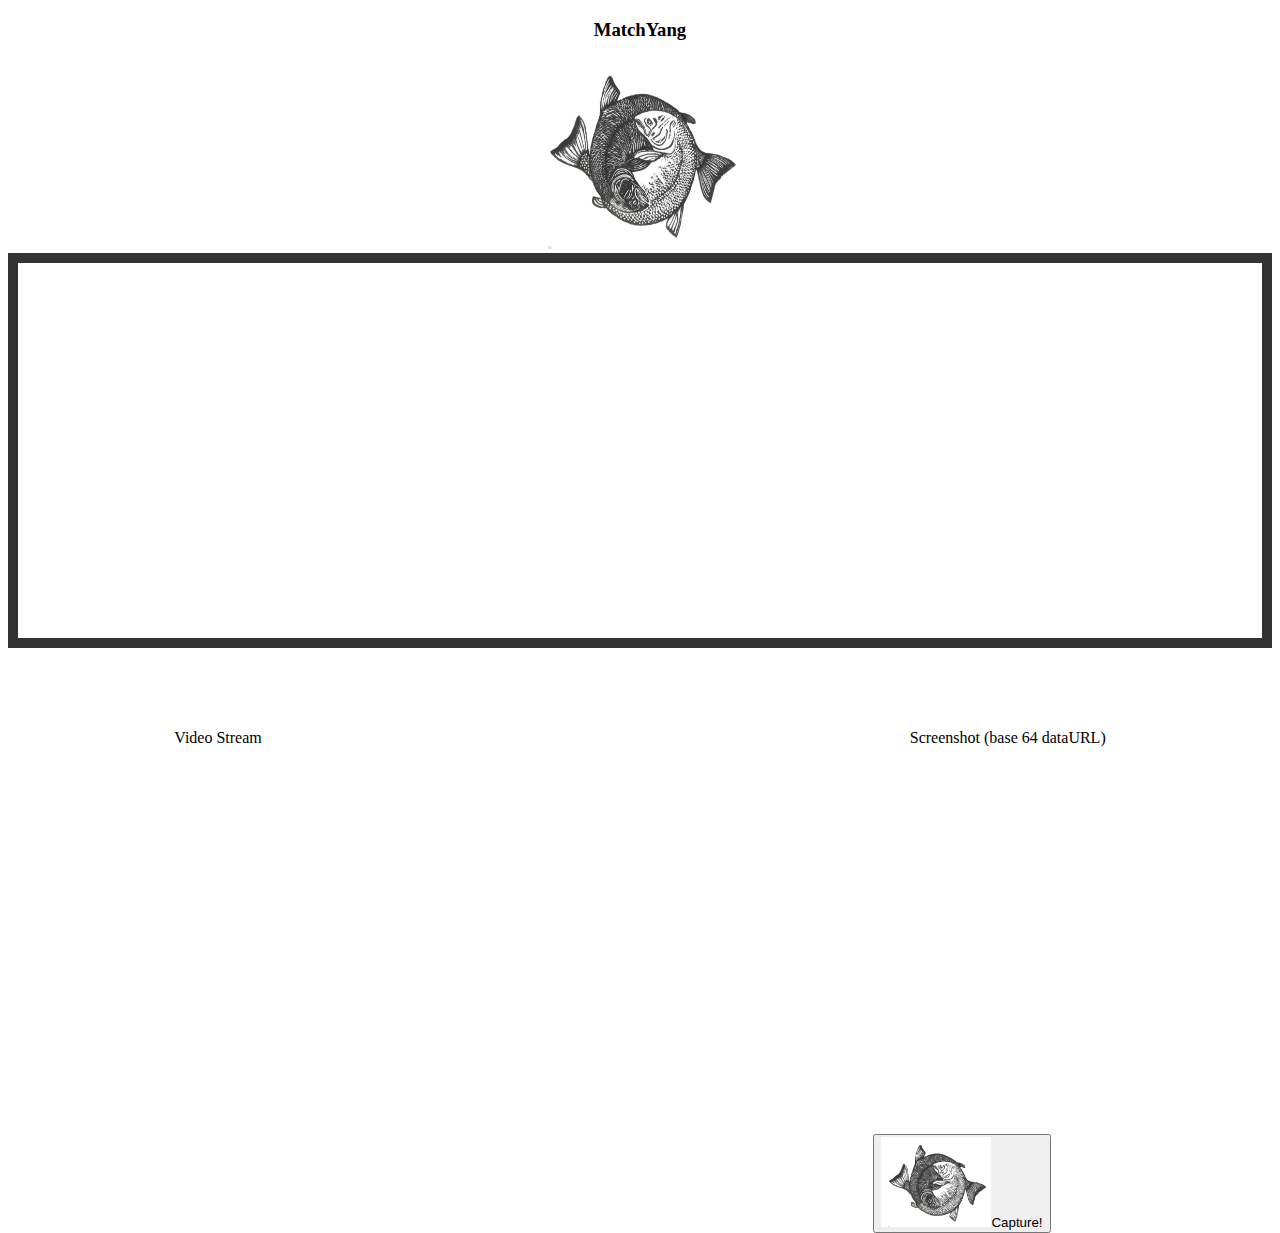
==== web/index.html @ 402a0d4f "Added web folder - phase 1 - getting Input streams" ====
<!DOCTYPE html>
<html>
<head>
	<meta charset="utf-8">
	<meta content="stuff, to, help, search, engines, not" name="keywords">
	<meta content="What this page is about." name="description">
	<meta content="Display Webcam Stream" name="title">
	<meta name="mobile-web-app-capable" content="yes">
	<title>MatchYang</title>
	
	<style>
		#container {
			margin: 0px auto;
			width: auto;
			height: 375px;
			border: 10px #333 solid;
		}
		#videoElement {
			width: auto;
			height: 375px;
			background-color: #666;
		}
	</style>
</head>

<body>
	<div>
		<div id="header" style="text-align: center;">
			<h3>MatchYang</h3>
			<img src="img/yin-yang-pisces-fish.png" style="width:210px; height:190px;">
		</header>
		<div id="container">
			<!-- Video element (live stream) -->
			<label>Video Stream</label>
			<video autoplay id="video" width="640" height="480"></video>

			<!-- Canvas element (screenshot) -->
			<label>Screenshot (base 64 dataURL)</label>
			<canvas id="canvas" width="640" height="480"></canvas>

			<!-- Capture button -->
			<button id="capture-btn"><img src="img/yin-yang-pisces-fish.png" style="width:110px; height:90px;">Capture!</button>

		</div>

		<script>
			(function() {

	// Our element ids.
	var options = {
		video: '#video',
		canvas: '#canvas',
		captureBtn: '#capture-btn',
		imageURLInput: '#image-url-input'
	};

	// Our object that will hold all of the functions.
	var App = {
		// Get the video element.
		video: document.querySelector(options.video),
		// Get the canvas element.
		canvas: document.querySelector(options.canvas),
		// Get the canvas context.
		ctx: canvas.getContext('2d'),
		// Get the capture button.
		captureBtn: document.querySelector(options.captureBtn),
		// This will hold the video stream.
		localMediaStream: null,
		// This will hold the screenshot base 64 data url.
		dataURL: null,
		// This will hold the converted PNG url.
		imageURL: null,
		// Get the input field to paste in the imageURL.
		imageURLInput: document.querySelector(options.imageURLInput),

		initialize: function() {
			var that = this;
			// Check if navigator object contains getUserMedia object.
			navigator.getUserMedia = navigator.getUserMedia || navigator.webkitGetUserMedia || navigator.mozGetUserMedia || navigator.msGetUserMedia;
			// Check if window contains URL object.
			window.URL = window.URL || window.webkitURL;
			
			// Check for getUserMedia support.
			if (navigator.getUserMedia) {
				// Get video stream.
				navigator.getUserMedia({video: true}, this.gotStream, this.noStream);
				
				// Bind capture button to capture method.
				this.captureBtn.onclick = function () {
					that.capture();
				};
			} else {
				// No getUserMedia support.
				alert('Your browser does not support getUserMedia API.');
			}
		},

		// Stream error.
		noStream: function (err) {
			alert('Could not get camera stream.');
			console.log('Error: ', err);
		},

		// Stream success.
		gotStream: function (stream) {
			// Feed webcam stream to video element.
			// IMPORTANT: video element needs autoplay attribute or it will be frozen at first frame.
			if (window.URL) {
				video.src = window.URL.createObjectURL(stream);
			} else {
				video.src = stream; // Opera support.
			}
			
			// Store the stream. 
			localMediaStream = stream;
		},
		
		// Capture frame from live video stream.
		capture: function () {
			var that = this;
			// Check if has stream.
			if (localMediaStream) {
				// Draw whatever is in the video element on to the canvas.
				that.ctx.drawImage(video, 0, 0);
				// Create a data url from the canvas image.
				dataURL = canvas.toDataURL('image/png');
				// Call our method to save the data url to an image.
				that.saveDataUrlToImage();
			}
		},
		
		saveDataUrlToImage: function () {
			var that = this;
			var options = {
				// Change this to your own url.
				url: 'http://guillesierra.com/dataurltoimage'
			};
			
			// Only place where we need jQuery to make an ajax request
			// to our server to convert the dataURL to a PNG image,
			// and return the url of the converted image.
			that.imageURLInput.value = 'Fetching url ...';
			$.ajax({
				url: options.url,
				type: 'POST',
				dataType: 'json',
				data: { 'data_url': dataURL },
				complete: function(xhr, textStatus) {
				// Request complete.
			},
				// Request was successful.
				success: function(response, textStatus, xhr) {
					console.log('Response: ', response);
					// Conversion successful.
					if (response.status_code === 200) {
						imageURL = response.data.image_url;
						// Paste the PNG image url into the input field.
						that.imageURLInput.value = imageURL;
						that.imageURLInput.removeAttribute('disabled');
					}
				},
				error: function(xhr, textStatus, errorThrown) {
					// Some error occured.
					console.log('Error: ', errorThrown);
					imageURLInput.value = 'An error occured.';
				}
			});
		}

	};

	// Initialize our application.
	App.initialize();
	
	// Expose to window object for testing purposes.
	window.App = App;

})();

</script>



</body>
</html>
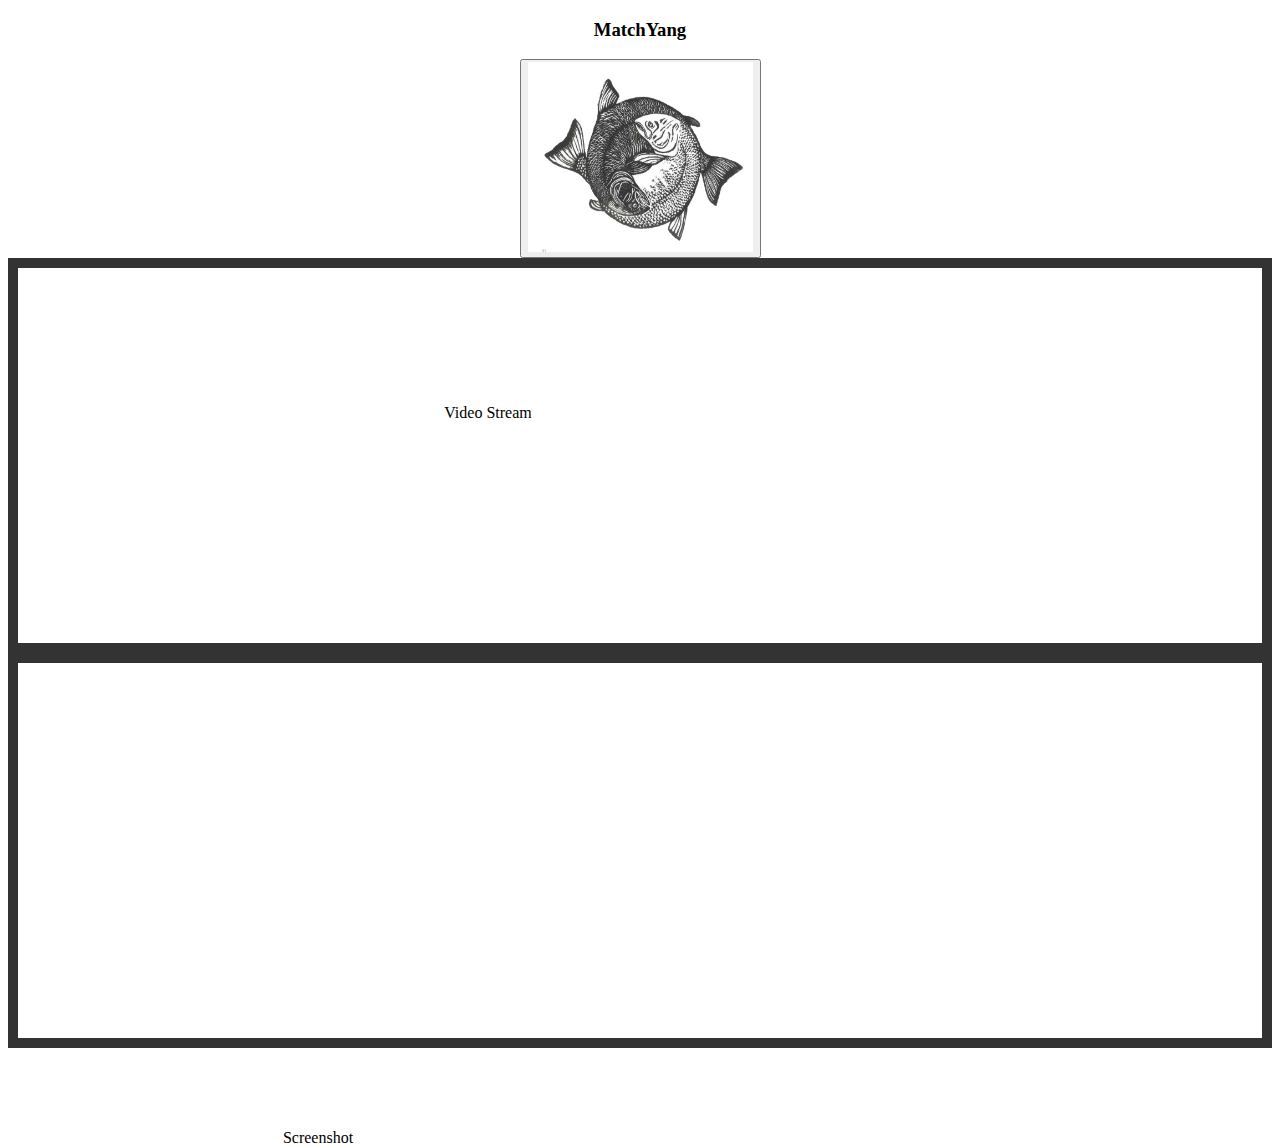
==== commit 54f29419: "Added css stle and cleaner code" ====
--- a/web/index.html
+++ b/web/index.html
@@ -6,6 +6,7 @@
 	<meta content="What this page is about." name="description">
 	<meta content="Display Webcam Stream" name="title">
 	<meta name="mobile-web-app-capable" content="yes">
+	<link id="stylesheet" rel="stylesheet" href="../css/main.css">
 	<title>MatchYang</title>
 	
 	<style>
@@ -27,19 +28,20 @@
 	<div>
 		<div id="header" style="text-align: center;">
 			<h3>MatchYang</h3>
-			<img src="img/yin-yang-pisces-fish.png" style="width:210px; height:190px;">
+			<!-- Capture button -->
+			<button id="capture-btn"><img src="img/yin-yang-pisces-fish.png" style="width:225px; height:190px;"></button>
 		</header>
 		<div id="container">
 			<!-- Video element (live stream) -->
 			<label>Video Stream</label>
-			<video autoplay id="video" width="640" height="480"></video>
+			<video autoplay id="video" width="auto" height="auto"></video>
+	</div>
+
+			<div id="container">
 
 			<!-- Canvas element (screenshot) -->
-			<label>Screenshot (base 64 dataURL)</label>
+			<label>Screenshot </label>
 			<canvas id="canvas" width="640" height="480"></canvas>
-
-			<!-- Capture button -->
-			<button id="capture-btn"><img src="img/yin-yang-pisces-fish.png" style="width:110px; height:90px;">Capture!</button>
 
 		</div>
 
@@ -66,12 +68,6 @@
 		captureBtn: document.querySelector(options.captureBtn),
 		// This will hold the video stream.
 		localMediaStream: null,
-		// This will hold the screenshot base 64 data url.
-		dataURL: null,
-		// This will hold the converted PNG url.
-		imageURL: null,
-		// Get the input field to paste in the imageURL.
-		imageURLInput: document.querySelector(options.imageURLInput),
 
 		initialize: function() {
 			var that = this;
@@ -127,46 +123,7 @@
 				// Call our method to save the data url to an image.
 				that.saveDataUrlToImage();
 			}
-		},
-		
-		saveDataUrlToImage: function () {
-			var that = this;
-			var options = {
-				// Change this to your own url.
-				url: 'http://guillesierra.com/dataurltoimage'
-			};
-			
-			// Only place where we need jQuery to make an ajax request
-			// to our server to convert the dataURL to a PNG image,
-			// and return the url of the converted image.
-			that.imageURLInput.value = 'Fetching url ...';
-			$.ajax({
-				url: options.url,
-				type: 'POST',
-				dataType: 'json',
-				data: { 'data_url': dataURL },
-				complete: function(xhr, textStatus) {
-				// Request complete.
-			},
-				// Request was successful.
-				success: function(response, textStatus, xhr) {
-					console.log('Response: ', response);
-					// Conversion successful.
-					if (response.status_code === 200) {
-						imageURL = response.data.image_url;
-						// Paste the PNG image url into the input field.
-						that.imageURLInput.value = imageURL;
-						that.imageURLInput.removeAttribute('disabled');
-					}
-				},
-				error: function(xhr, textStatus, errorThrown) {
-					// Some error occured.
-					console.log('Error: ', errorThrown);
-					imageURLInput.value = 'An error occured.';
-				}
-			});
 		}
-
 	};
 
 	// Initialize our application.
@@ -174,7 +131,6 @@
 	
 	// Expose to window object for testing purposes.
 	window.App = App;
-
 })();
 
 </script>
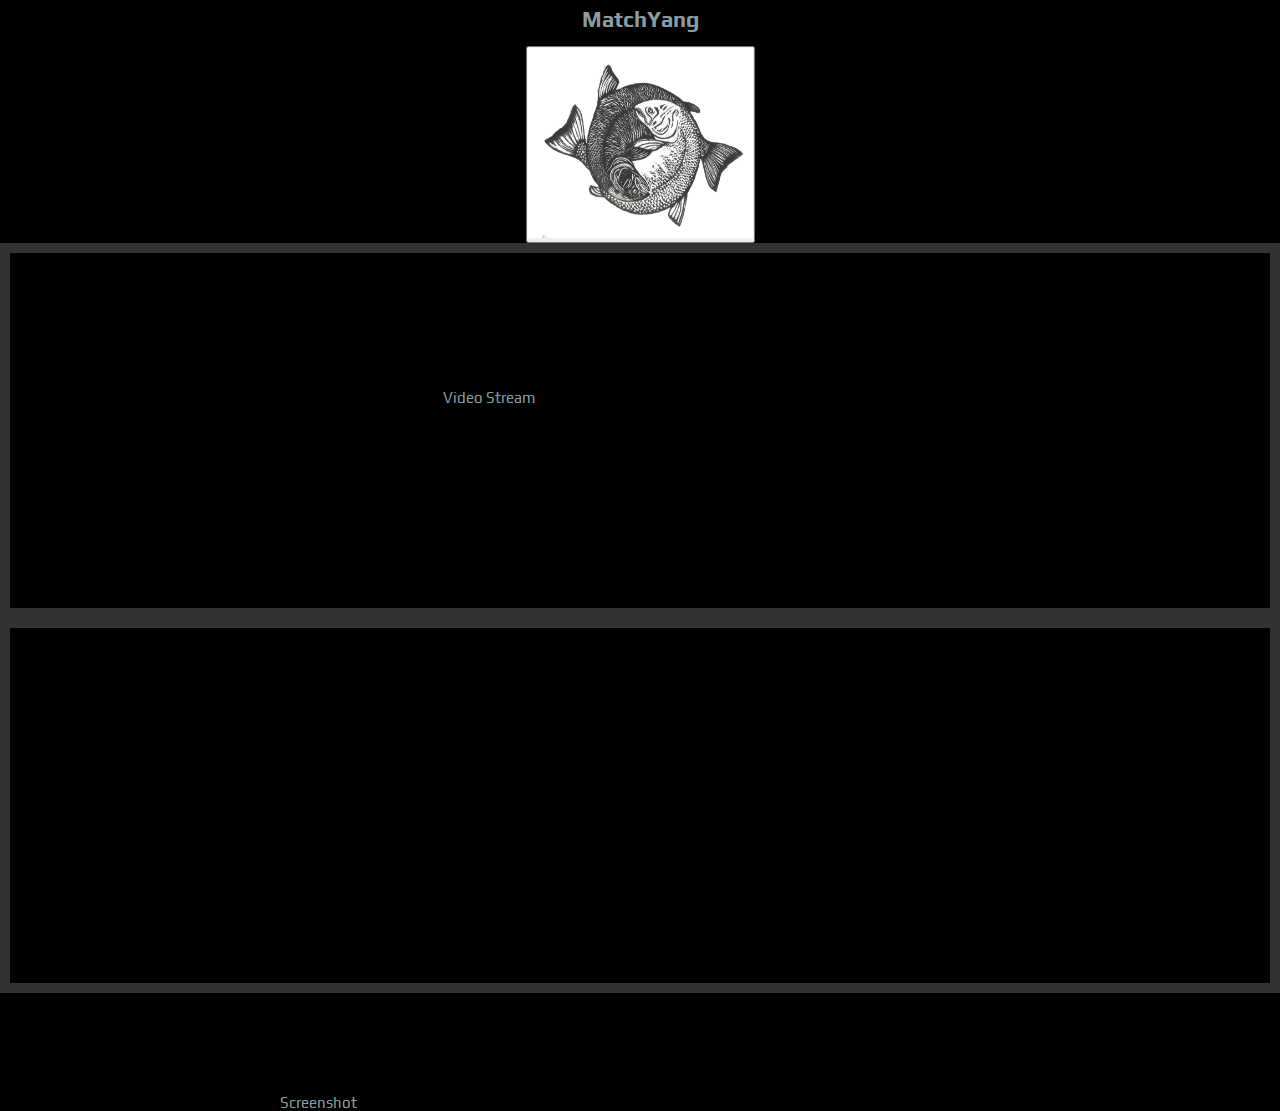
==== commit d06af70a: "Added img to css" ====
--- a/web/index.html
+++ b/web/index.html
@@ -6,7 +6,7 @@
 	<meta content="What this page is about." name="description">
 	<meta content="Display Webcam Stream" name="title">
 	<meta name="mobile-web-app-capable" content="yes">
-	<link id="stylesheet" rel="stylesheet" href="../css/main.css">
+	<link id="stylesheet" rel="stylesheet" href="css/main.css">
 	<title>MatchYang</title>
 	
 	<style>
--- a/web/css/main.css
+++ b/web/css/main.css
@@ -0,0 +1,4680 @@
+@import url(https://fonts.googleapis.com/css?family=Play);
+@font-face {
+    font-family: 'Icaras-Regular';
+    src: url("../fonts/icaras/icaras-webfont.eot");
+    src: url("../fonts/icaras/icaras-webfont.eot?#iefix") format("embedded-opentype"), url("../fonts/icaras/icaras-webfont.woff") format("woff"), url("../fonts/icaras/icaras-webfont.ttf") format("truetype"), url("../fonts/icaras/icaras-webfont.svg#icarasregular") format("svg");
+    font-weight: normal;
+    font-style: normal
+}
+
+* {
+    -moz-box-sizing: border-box;
+    -webkit-box-sizing: border-box;
+    box-sizing: border-box;
+    -webkit-font-smoothing: antialiased;
+    margin: 0;
+    padding: 0
+}
+
+.cf {
+    display: block !important;
+    width: 100% !important;
+    clear: both !important
+}
+
+@-webkit-keyframes bubbling {
+    0% {
+        width: 25px;
+        height: 25px;
+        background-color: #0077aa;
+        -moz-transform: translateY(0);
+        -ms-transform: translateY(0);
+        -webkit-transform: translateY(0);
+        transform: translateY(0)
+    }
+    100% {
+        width: 60px;
+        height: 60px;
+        background-color: #FFFFFF;
+        -moz-transform: translateY(-53px);
+        -ms-transform: translateY(-53px);
+        -webkit-transform: translateY(-53px);
+        transform: translateY(-53px)
+    }
+}
+
+@-moz-keyframes bubbling {
+    0% {
+        width: 25px;
+        height: 25px;
+        background-color: #0077aa;
+        -moz-transform: translateY(0);
+        -ms-transform: translateY(0);
+        -webkit-transform: translateY(0);
+        transform: translateY(0)
+    }
+    100% {
+        width: 60px;
+        height: 60px;
+        background-color: #FFFFFF;
+        -moz-transform: translateY(-53px);
+        -ms-transform: translateY(-53px);
+        -webkit-transform: translateY(-53px);
+        transform: translateY(-53px)
+    }
+}
+
+@-ms-keyframes bubbling {
+    0% {
+        width: 25px;
+        height: 25px;
+        background-color: #0077aa;
+        -moz-transform: translateY(0);
+        -ms-transform: translateY(0);
+        -webkit-transform: translateY(0);
+        transform: translateY(0)
+    }
+    100% {
+        width: 60px;
+        height: 60px;
+        background-color: #FFFFFF;
+        -moz-transform: translateY(-53px);
+        -ms-transform: translateY(-53px);
+        -webkit-transform: translateY(-53px);
+        transform: translateY(-53px)
+    }
+}
+
+@keyframes bubbling {
+    0% {
+        width: 25px;
+        height: 25px;
+        background-color: #0077aa;
+        -moz-transform: translateY(0);
+        -ms-transform: translateY(0);
+        -webkit-transform: translateY(0);
+        transform: translateY(0)
+    }
+    100% {
+        width: 60px;
+        height: 60px;
+        background-color: #FFFFFF;
+        -moz-transform: translateY(-53px);
+        -ms-transform: translateY(-53px);
+        -webkit-transform: translateY(-53px);
+        transform: translateY(-53px)
+    }
+}
+
+@-webkit-keyframes translateUpperBG {
+    0% {
+        -moz-transform: translate(0);
+        -ms-transform: translate(0);
+        -webkit-transform: translate(0);
+        transform: translate(0)
+    }
+    100% {
+        -moz-transform: translate(700px, 0);
+        -ms-transform: translate(700px, 0);
+        -webkit-transform: translate(700px, 0);
+        transform: translate(700px, 0)
+    }
+}
+
+@-moz-keyframes translateUpperBG {
+    0% {
+        -moz-transform: translate(0);
+        -ms-transform: translate(0);
+        -webkit-transform: translate(0);
+        transform: translate(0)
+    }
+    100% {
+        -moz-transform: translate(700px, 0);
+        -ms-transform: translate(700px, 0);
+        -webkit-transform: translate(700px, 0);
+        transform: translate(700px, 0)
+    }
+}
+
+@-ms-keyframes translateUpperBG {
+    0% {
+        -moz-transform: translate(0);
+        -ms-transform: translate(0);
+        -webkit-transform: translate(0);
+        transform: translate(0)
+    }
+    100% {
+        -moz-transform: translate(700px, 0);
+        -ms-transform: translate(700px, 0);
+        -webkit-transform: translate(700px, 0);
+        transform: translate(700px, 0)
+    }
+}
+
+@keyframes translateUpperBG {
+    0% {
+        -moz-transform: translate(0);
+        -ms-transform: translate(0);
+        -webkit-transform: translate(0);
+        transform: translate(0)
+    }
+    100% {
+        -moz-transform: translate(700px, 0);
+        -ms-transform: translate(700px, 0);
+        -webkit-transform: translate(700px, 0);
+        transform: translate(700px, 0)
+    }
+}
+
+@-webkit-keyframes translateLowerBG {
+    0% {
+        -moz-transform: translate(0);
+        -ms-transform: translate(0);
+        -webkit-transform: translate(0);
+        transform: translate(0)
+    }
+    100% {
+        -moz-transform: translate(-400px, 0);
+        -ms-transform: translate(-400px, 0);
+        -webkit-transform: translate(-400px, 0);
+        transform: translate(-400px, 0)
+    }
+}
+
+@-moz-keyframes translateLowerBG {
+    0% {
+        -moz-transform: translate(0);
+        -ms-transform: translate(0);
+        -webkit-transform: translate(0);
+        transform: translate(0)
+    }
+    100% {
+        -moz-transform: translate(-400px, 0);
+        -ms-transform: translate(-400px, 0);
+        -webkit-transform: translate(-400px, 0);
+        transform: translate(-400px, 0)
+    }
+}
+
+@-ms-keyframes translateLowerBG {
+    0% {
+        -moz-transform: translate(0);
+        -ms-transform: translate(0);
+        -webkit-transform: translate(0);
+        transform: translate(0)
+    }
+    100% {
+        -moz-transform: translate(-400px, 0);
+        -ms-transform: translate(-400px, 0);
+        -webkit-transform: translate(-400px, 0);
+        transform: translate(-400px, 0)
+    }
+}
+
+@keyframes translateLowerBG {
+    0% {
+        -moz-transform: translate(0);
+        -ms-transform: translate(0);
+        -webkit-transform: translate(0);
+        transform: translate(0)
+    }
+    100% {
+        -moz-transform: translate(-400px, 0);
+        -ms-transform: translate(-400px, 0);
+        -webkit-transform: translate(-400px, 0);
+        transform: translate(-400px, 0)
+    }
+}
+
+
+/*!
+*  Font Awesome 4.0.3 by @davegandy - http://fontawesome.io - @fontawesome
+*  License - http://fontawesome.io/license (Font: SIL OFL 1.1, CSS: MIT License)
+*/
+
+@font-face {
+    font-family: 'FontAwesome';
+    src: url("../fonts/fontawesome/fontawesome-webfont.eot?v=4.0.3");
+    src: url("../fonts/fontawesome/fontawesome-webfont.eot?#iefix&v=4.0.3") format("embedded-opentype"), url("../fonts/fontawesome/fontawesome-webfont.woff?v=4.0.3") format("woff"), url("../fonts/fontawesome/fontawesome-webfont.ttf?v=4.0.3") format("truetype"), url("../fonts/fontawesome/fontawesome-webfont.svg?v=4.0.3#fontawesomeregular") format("svg");
+    font-weight: normal;
+    font-style: normal
+}
+
+.fa {
+    display: inline-block;
+    font-family: FontAwesome;
+    font-style: normal;
+    font-weight: normal;
+    line-height: 1;
+    -webkit-font-smoothing: antialiased;
+    -moz-osx-font-smoothing: grayscale
+}
+
+.fa-lg {
+    font-size: 1.33333em;
+    line-height: 0.75em;
+    vertical-align: -15%
+}
+
+.fa-2x {
+    font-size: 2em
+}
+
+.fa-3x {
+    font-size: 3em
+}
+
+.fa-4x {
+    font-size: 4em
+}
+
+.fa-5x {
+    font-size: 5em
+}
+
+.fa-fw {
+    width: 1.28571em;
+    text-align: center
+}
+
+.fa-ul {
+    padding-left: 0;
+    margin-left: 2.14286em;
+    list-style-type: none
+}
+
+.fa-ul>li {
+    position: relative
+}
+
+.fa-li {
+    position: absolute;
+    left: -2.14286em;
+    width: 2.14286em;
+    top: 0.14286em;
+    text-align: center
+}
+
+.fa-li.fa-lg {
+    left: -1.85714em
+}
+
+.fa-border {
+    padding: .2em .25em .15em;
+    border: solid 0.08em #eee;
+    border-radius: .1em
+}
+
+.pull-right {
+    float: right
+}
+
+.pull-left {
+    float: left
+}
+
+.fa.pull-left {
+    margin-right: .3em
+}
+
+.fa.pull-right {
+    margin-left: .3em
+}
+
+.fa-spin {
+    -webkit-animation: spin 2s infinite linear;
+    -moz-animation: spin 2s infinite linear;
+    -o-animation: spin 2s infinite linear;
+    animation: spin 2s infinite linear
+}
+
+@-moz-keyframes spin {
+    0% {
+        -moz-transform: rotate(0deg)
+    }
+    100% {
+        -moz-transform: rotate(359deg)
+    }
+}
+
+@-webkit-keyframes spin {
+    0% {
+        -webkit-transform: rotate(0deg)
+    }
+    100% {
+        -webkit-transform: rotate(359deg)
+    }
+}
+
+@-o-keyframes spin {
+    0% {
+        -o-transform: rotate(0deg)
+    }
+    100% {
+        -o-transform: rotate(359deg)
+    }
+}
+
+@-ms-keyframes spin {
+    0% {
+        -ms-transform: rotate(0deg)
+    }
+    100% {
+        -ms-transform: rotate(359deg)
+    }
+}
+
+@keyframes spin {
+    0% {
+        transform: rotate(0deg)
+    }
+    100% {
+        transform: rotate(359deg)
+    }
+}
+
+.fa-rotate-90 {
+    filter: progid: DXImageTransform.Microsoft.BasicImage(rotation=$rotation);
+    -webkit-transform: rotate(90deg);
+    -moz-transform: rotate(90deg);
+    -ms-transform: rotate(90deg);
+    -o-transform: rotate(90deg);
+    transform: rotate(90deg)
+}
+
+.fa-rotate-180 {
+    filter: progid: DXImageTransform.Microsoft.BasicImage(rotation=$rotation);
+    -webkit-transform: rotate(180deg);
+    -moz-transform: rotate(180deg);
+    -ms-transform: rotate(180deg);
+    -o-transform: rotate(180deg);
+    transform: rotate(180deg)
+}
+
+.fa-rotate-270 {
+    filter: progid: DXImageTransform.Microsoft.BasicImage(rotation=$rotation);
+    -webkit-transform: rotate(270deg);
+    -moz-transform: rotate(270deg);
+    -ms-transform: rotate(270deg);
+    -o-transform: rotate(270deg);
+    transform: rotate(270deg)
+}
+
+.fa-flip-horizontal {
+    filter: progid: DXImageTransform.Microsoft.BasicImage(rotation=$rotation);
+    -webkit-transform: scale(-1, 1);
+    -moz-transform: scale(-1, 1);
+    -ms-transform: scale(-1, 1);
+    -o-transform: scale(-1, 1);
+    transform: scale(-1, 1)
+}
+
+.fa-flip-vertical {
+    filter: progid: DXImageTransform.Microsoft.BasicImage(rotation=$rotation);
+    -webkit-transform: scale(1, -1);
+    -moz-transform: scale(1, -1);
+    -ms-transform: scale(1, -1);
+    -o-transform: scale(1, -1);
+    transform: scale(1, -1)
+}
+
+.fa-stack {
+    position: relative;
+    display: inline-block;
+    width: 2em;
+    height: 2em;
+    line-height: 2em;
+    vertical-align: middle
+}
+
+.fa-stack-1x,
+.fa-stack-2x {
+    position: absolute;
+    left: 0;
+    width: 100%;
+    text-align: center
+}
+
+.fa-stack-1x {
+    line-height: inherit
+}
+
+.fa-stack-2x {
+    font-size: 2em
+}
+
+.fa-inverse {
+    color: #fff
+}
+
+.fa-glass:before {
+    content: ""
+}
+
+.fa-music:before {
+    content: ""
+}
+
+.fa-search:before {
+    content: ""
+}
+
+.fa-envelope-o:before {
+    content: ""
+}
+
+.fa-heart:before {
+    content: ""
+}
+
+.fa-star:before {
+    content: ""
+}
+
+.fa-star-o:before {
+    content: ""
+}
+
+.fa-user:before {
+    content: ""
+}
+
+.fa-film:before {
+    content: ""
+}
+
+.fa-th-large:before {
+    content: ""
+}
+
+.fa-th:before {
+    content: ""
+}
+
+.fa-th-list:before {
+    content: ""
+}
+
+.fa-check:before {
+    content: ""
+}
+
+.fa-times:before {
+    content: ""
+}
+
+.fa-search-plus:before {
+    content: ""
+}
+
+.fa-search-minus:before {
+    content: ""
+}
+
+.fa-power-off:before {
+    content: ""
+}
+
+.fa-signal:before {
+    content: ""
+}
+
+.fa-gear:before,
+.fa-cog:before {
+    content: ""
+}
+
+.fa-trash-o:before {
+    content: ""
+}
+
+.fa-home:before {
+    content: ""
+}
+
+.fa-file-o:before {
+    content: ""
+}
+
+.fa-clock-o:before {
+    content: ""
+}
+
+.fa-road:before {
+    content: ""
+}
+
+.fa-download:before {
+    content: ""
+}
+
+.fa-arrow-circle-o-down:before {
+    content: ""
+}
+
+.fa-arrow-circle-o-up:before {
+    content: ""
+}
+
+.fa-inbox:before {
+    content: ""
+}
+
+.fa-play-circle-o:before {
+    content: ""
+}
+
+.fa-rotate-right:before,
+.fa-repeat:before {
+    content: ""
+}
+
+.fa-refresh:before {
+    content: ""
+}
+
+.fa-list-alt:before {
+    content: ""
+}
+
+.fa-lock:before {
+    content: ""
+}
+
+.fa-flag:before {
+    content: ""
+}
+
+.fa-headphones:before {
+    content: ""
+}
+
+.fa-volume-off:before {
+    content: ""
+}
+
+.fa-volume-down:before {
+    content: ""
+}
+
+.fa-volume-up:before {
+    content: ""
+}
+
+.fa-qrcode:before {
+    content: ""
+}
+
+.fa-barcode:before {
+    content: ""
+}
+
+.fa-tag:before {
+    content: ""
+}
+
+.fa-tags:before {
+    content: ""
+}
+
+.fa-book:before {
+    content: ""
+}
+
+.fa-bookmark:before {
+    content: ""
+}
+
+.fa-print:before {
+    content: ""
+}
+
+.fa-camera:before {
+    content: ""
+}
+
+.fa-font:before {
+    content: ""
+}
+
+.fa-bold:before {
+    content: ""
+}
+
+.fa-italic:before {
+    content: ""
+}
+
+.fa-text-height:before {
+    content: ""
+}
+
+.fa-text-width:before {
+    content: ""
+}
+
+.fa-align-left:before {
+    content: ""
+}
+
+.fa-align-center:before {
+    content: ""
+}
+
+.fa-align-right:before {
+    content: ""
+}
+
+.fa-align-justify:before {
+    content: ""
+}
+
+.fa-list:before {
+    content: ""
+}
+
+.fa-dedent:before,
+.fa-outdent:before {
+    content: ""
+}
+
+.fa-indent:before {
+    content: ""
+}
+
+.fa-video-camera:before {
+    content: ""
+}
+
+.fa-picture-o:before {
+    content: ""
+}
+
+.fa-pencil:before {
+    content: ""
+}
+
+.fa-map-marker:before {
+    content: ""
+}
+
+.fa-adjust:before {
+    content: ""
+}
+
+.fa-tint:before {
+    content: ""
+}
+
+.fa-edit:before,
+.fa-pencil-square-o:before {
+    content: ""
+}
+
+.fa-share-square-o:before {
+    content: ""
+}
+
+.fa-check-square-o:before {
+    content: ""
+}
+
+.fa-arrows:before {
+    content: ""
+}
+
+.fa-step-backward:before {
+    content: ""
+}
+
+.fa-fast-backward:before {
+    content: ""
+}
+
+.fa-backward:before {
+    content: ""
+}
+
+.fa-play:before {
+    content: ""
+}
+
+.fa-pause:before {
+    content: ""
+}
+
+.fa-stop:before {
+    content: ""
+}
+
+.fa-forward:before {
+    content: ""
+}
+
+.fa-fast-forward:before {
+    content: ""
+}
+
+.fa-step-forward:before {
+    content: ""
+}
+
+.fa-eject:before {
+    content: ""
+}
+
+.fa-chevron-left:before {
+    content: ""
+}
+
+.fa-chevron-right:before {
+    content: ""
+}
+
+.fa-plus-circle:before {
+    content: ""
+}
+
+.fa-minus-circle:before {
+    content: ""
+}
+
+.fa-times-circle:before {
+    content: ""
+}
+
+.fa-check-circle:before {
+    content: ""
+}
+
+.fa-question-circle:before {
+    content: ""
+}
+
+.fa-info-circle:before {
+    content: ""
+}
+
+.fa-crosshairs:before {
+    content: ""
+}
+
+.fa-times-circle-o:before {
+    content: ""
+}
+
+.fa-check-circle-o:before {
+    content: ""
+}
+
+.fa-ban:before {
+    content: ""
+}
+
+.fa-arrow-left:before {
+    content: ""
+}
+
+.fa-arrow-right:before {
+    content: ""
+}
+
+.fa-arrow-up:before {
+    content: ""
+}
+
+.fa-arrow-down:before {
+    content: ""
+}
+
+.fa-mail-forward:before,
+.fa-share:before {
+    content: ""
+}
+
+.fa-expand:before {
+    content: ""
+}
+
+.fa-compress:before {
+    content: ""
+}
+
+.fa-plus:before {
+    content: ""
+}
+
+.fa-minus:before {
+    content: ""
+}
+
+.fa-asterisk:before {
+    content: ""
+}
+
+.fa-exclamation-circle:before {
+    content: ""
+}
+
+.fa-gift:before {
+    content: ""
+}
+
+.fa-leaf:before {
+    content: ""
+}
+
+.fa-fire:before {
+    content: ""
+}
+
+.fa-eye:before {
+    content: ""
+}
+
+.fa-eye-slash:before {
+    content: ""
+}
+
+.fa-warning:before,
+.fa-exclamation-triangle:before {
+    content: ""
+}
+
+.fa-plane:before {
+    content: ""
+}
+
+.fa-calendar:before {
+    content: ""
+}
+
+.fa-random:before {
+    content: ""
+}
+
+.fa-comment:before {
+    content: ""
+}
+
+.fa-magnet:before {
+    content: ""
+}
+
+.fa-chevron-up:before {
+    content: ""
+}
+
+.fa-chevron-down:before {
+    content: ""
+}
+
+.fa-retweet:before {
+    content: ""
+}
+
+.fa-shopping-cart:before {
+    content: ""
+}
+
+.fa-folder:before {
+    content: ""
+}
+
+.fa-folder-open:before {
+    content: ""
+}
+
+.fa-arrows-v:before {
+    content: ""
+}
+
+.fa-arrows-h:before {
+    content: ""
+}
+
+.fa-bar-chart-o:before {
+    content: ""
+}
+
+.fa-twitter-square:before {
+    content: ""
+}
+
+.fa-facebook-square:before {
+    content: ""
+}
+
+.fa-camera-retro:before {
+    content: ""
+}
+
+.fa-key:before {
+    content: ""
+}
+
+.fa-gears:before,
+.fa-cogs:before {
+    content: ""
+}
+
+.fa-comments:before {
+    content: ""
+}
+
+.fa-thumbs-o-up:before {
+    content: ""
+}
+
+.fa-thumbs-o-down:before {
+    content: ""
+}
+
+.fa-star-half:before {
+    content: ""
+}
+
+.fa-heart-o:before {
+    content: ""
+}
+
+.fa-sign-out:before {
+    content: ""
+}
+
+.fa-linkedin-square:before {
+    content: ""
+}
+
+.fa-thumb-tack:before {
+    content: ""
+}
+
+.fa-external-link:before {
+    content: ""
+}
+
+.fa-sign-in:before {
+    content: ""
+}
+
+.fa-trophy:before {
+    content: ""
+}
+
+.fa-github-square:before {
+    content: ""
+}
+
+.fa-upload:before {
+    content: ""
+}
+
+.fa-lemon-o:before {
+    content: ""
+}
+
+.fa-phone:before {
+    content: ""
+}
+
+.fa-square-o:before {
+    content: ""
+}
+
+.fa-bookmark-o:before {
+    content: ""
+}
+
+.fa-phone-square:before {
+    content: ""
+}
+
+.fa-twitter:before {
+    content: ""
+}
+
+.fa-facebook:before {
+    content: ""
+}
+
+.fa-github:before {
+    content: ""
+}
+
+.fa-unlock:before {
+    content: ""
+}
+
+.fa-credit-card:before {
+    content: ""
+}
+
+.fa-rss:before {
+    content: ""
+}
+
+.fa-hdd-o:before {
+    content: ""
+}
+
+.fa-bullhorn:before {
+    content: ""
+}
+
+.fa-bell:before {
+    content: ""
+}
+
+.fa-certificate:before {
+    content: ""
+}
+
+.fa-hand-o-right:before {
+    content: ""
+}
+
+.fa-hand-o-left:before {
+    content: ""
+}
+
+.fa-hand-o-up:before {
+    content: ""
+}
+
+.fa-hand-o-down:before {
+    content: ""
+}
+
+.fa-arrow-circle-left:before {
+    content: ""
+}
+
+.fa-arrow-circle-right:before {
+    content: ""
+}
+
+.fa-arrow-circle-up:before {
+    content: ""
+}
+
+.fa-arrow-circle-down:before {
+    content: ""
+}
+
+.fa-globe:before {
+    content: ""
+}
+
+.fa-wrench:before {
+    content: ""
+}
+
+.fa-tasks:before {
+    content: ""
+}
+
+.fa-filter:before {
+    content: ""
+}
+
+.fa-briefcase:before {
+    content: ""
+}
+
+.fa-arrows-alt:before {
+    content: ""
+}
+
+.fa-group:before,
+.fa-users:before {
+    content: ""
+}
+
+.fa-chain:before,
+.fa-link:before {
+    content: ""
+}
+
+.fa-cloud:before {
+    content: ""
+}
+
+.fa-flask:before {
+    content: ""
+}
+
+.fa-cut:before,
+.fa-scissors:before {
+    content: ""
+}
+
+.fa-copy:before,
+.fa-files-o:before {
+    content: ""
+}
+
+.fa-paperclip:before {
+    content: ""
+}
+
+.fa-save:before,
+.fa-floppy-o:before {
+    content: ""
+}
+
+.fa-square:before {
+    content: ""
+}
+
+.fa-bars:before {
+    content: ""
+}
+
+.fa-list-ul:before {
+    content: ""
+}
+
+.fa-list-ol:before {
+    content: ""
+}
+
+.fa-strikethrough:before {
+    content: ""
+}
+
+.fa-underline:before {
+    content: ""
+}
+
+.fa-table:before {
+    content: ""
+}
+
+.fa-magic:before {
+    content: ""
+}
+
+.fa-truck:before {
+    content: ""
+}
+
+.fa-pinterest:before {
+    content: ""
+}
+
+.fa-pinterest-square:before {
+    content: ""
+}
+
+.fa-google-plus-square:before {
+    content: ""
+}
+
+.fa-google-plus:before {
+    content: ""
+}
+
+.fa-money:before {
+    content: ""
+}
+
+.fa-caret-down:before {
+    content: ""
+}
+
+.fa-caret-up:before {
+    content: ""
+}
+
+.fa-caret-left:before {
+    content: ""
+}
+
+.fa-caret-right:before {
+    content: ""
+}
+
+.fa-columns:before {
+    content: ""
+}
+
+.fa-unsorted:before,
+.fa-sort:before {
+    content: ""
+}
+
+.fa-sort-down:before,
+.fa-sort-asc:before {
+    content: ""
+}
+
+.fa-sort-up:before,
+.fa-sort-desc:before {
+    content: ""
+}
+
+.fa-envelope:before {
+    content: ""
+}
+
+.fa-linkedin:before {
+    content: ""
+}
+
+.fa-rotate-left:before,
+.fa-undo:before {
+    content: ""
+}
+
+.fa-legal:before,
+.fa-gavel:before {
+    content: ""
+}
+
+.fa-dashboard:before,
+.fa-tachometer:before {
+    content: ""
+}
+
+.fa-comment-o:before {
+    content: ""
+}
+
+.fa-comments-o:before {
+    content: ""
+}
+
+.fa-flash:before,
+.fa-bolt:before {
+    content: ""
+}
+
+.fa-sitemap:before {
+    content: ""
+}
+
+.fa-umbrella:before {
+    content: ""
+}
+
+.fa-paste:before,
+.fa-clipboard:before {
+    content: ""
+}
+
+.fa-lightbulb-o:before {
+    content: ""
+}
+
+.fa-exchange:before {
+    content: ""
+}
+
+.fa-cloud-download:before {
+    content: ""
+}
+
+.fa-cloud-upload:before {
+    content: ""
+}
+
+.fa-user-md:before {
+    content: ""
+}
+
+.fa-stethoscope:before {
+    content: ""
+}
+
+.fa-suitcase:before {
+    content: ""
+}
+
+.fa-bell-o:before {
+    content: ""
+}
+
+.fa-coffee:before {
+    content: ""
+}
+
+.fa-cutlery:before {
+    content: ""
+}
+
+.fa-file-text-o:before {
+    content: ""
+}
+
+.fa-building-o:before {
+    content: ""
+}
+
+.fa-hospital-o:before {
+    content: ""
+}
+
+.fa-ambulance:before {
+    content: ""
+}
+
+.fa-medkit:before {
+    content: ""
+}
+
+.fa-fighter-jet:before {
+    content: ""
+}
+
+.fa-beer:before {
+    content: ""
+}
+
+.fa-h-square:before {
+    content: ""
+}
+
+.fa-plus-square:before {
+    content: ""
+}
+
+.fa-angle-double-left:before {
+    content: ""
+}
+
+.fa-angle-double-right:before {
+    content: ""
+}
+
+.fa-angle-double-up:before {
+    content: ""
+}
+
+.fa-angle-double-down:before {
+    content: ""
+}
+
+.fa-angle-left:before {
+    content: ""
+}
+
+.fa-angle-right:before {
+    content: ""
+}
+
+.fa-angle-up:before {
+    content: ""
+}
+
+.fa-angle-down:before {
+    content: ""
+}
+
+.fa-desktop:before {
+    content: ""
+}
+
+.fa-laptop:before {
+    content: ""
+}
+
+.fa-tablet:before {
+    content: ""
+}
+
+.fa-mobile-phone:before,
+.fa-mobile:before {
+    content: ""
+}
+
+.fa-circle-o:before {
+    content: ""
+}
+
+.fa-quote-left:before {
+    content: ""
+}
+
+.fa-quote-right:before {
+    content: ""
+}
+
+.fa-spinner:before {
+    content: ""
+}
+
+.fa-circle:before {
+    content: ""
+}
+
+.fa-mail-reply:before,
+.fa-reply:before {
+    content: ""
+}
+
+.fa-github-alt:before {
+    content: ""
+}
+
+.fa-folder-o:before {
+    content: ""
+}
+
+.fa-folder-open-o:before {
+    content: ""
+}
+
+.fa-smile-o:before {
+    content: ""
+}
+
+.fa-frown-o:before {
+    content: ""
+}
+
+.fa-meh-o:before {
+    content: ""
+}
+
+.fa-gamepad:before {
+    content: ""
+}
+
+.fa-keyboard-o:before {
+    content: ""
+}
+
+.fa-flag-o:before {
+    content: ""
+}
+
+.fa-flag-checkered:before {
+    content: ""
+}
+
+.fa-terminal:before {
+    content: ""
+}
+
+.fa-code:before {
+    content: ""
+}
+
+.fa-reply-all:before {
+    content: ""
+}
+
+.fa-mail-reply-all:before {
+    content: ""
+}
+
+.fa-star-half-empty:before,
+.fa-star-half-full:before,
+.fa-star-half-o:before {
+    content: ""
+}
+
+.fa-location-arrow:before {
+    content: ""
+}
+
+.fa-crop:before {
+    content: ""
+}
+
+.fa-code-fork:before {
+    content: ""
+}
+
+.fa-unlink:before,
+.fa-chain-broken:before {
+    content: ""
+}
+
+.fa-question:before {
+    content: ""
+}
+
+.fa-info:before {
+    content: ""
+}
+
+.fa-exclamation:before {
+    content: ""
+}
+
+.fa-superscript:before {
+    content: ""
+}
+
+.fa-subscript:before {
+    content: ""
+}
+
+.fa-eraser:before {
+    content: ""
+}
+
+.fa-puzzle-piece:before {
+    content: ""
+}
+
+.fa-microphone:before {
+    content: ""
+}
+
+.fa-microphone-slash:before {
+    content: ""
+}
+
+.fa-shield:before {
+    content: ""
+}
+
+.fa-calendar-o:before {
+    content: ""
+}
+
+.fa-fire-extinguisher:before {
+    content: ""
+}
+
+.fa-rocket:before {
+    content: ""
+}
+
+.fa-maxcdn:before {
+    content: ""
+}
+
+.fa-chevron-circle-left:before {
+    content: ""
+}
+
+.fa-chevron-circle-right:before {
+    content: ""
+}
+
+.fa-chevron-circle-up:before {
+    content: ""
+}
+
+.fa-chevron-circle-down:before {
+    content: ""
+}
+
+.fa-html5:before {
+    content: ""
+}
+
+.fa-css3:before {
+    content: ""
+}
+
+.fa-anchor:before {
+    content: ""
+}
+
+.fa-unlock-alt:before {
+    content: ""
+}
+
+.fa-bullseye:before {
+    content: ""
+}
+
+.fa-ellipsis-h:before {
+    content: ""
+}
+
+.fa-ellipsis-v:before {
+    content: ""
+}
+
+.fa-rss-square:before {
+    content: ""
+}
+
+.fa-play-circle:before {
+    content: ""
+}
+
+.fa-ticket:before {
+    content: ""
+}
+
+.fa-minus-square:before {
+    content: ""
+}
+
+.fa-minus-square-o:before {
+    content: ""
+}
+
+.fa-level-up:before {
+    content: ""
+}
+
+.fa-level-down:before {
+    content: ""
+}
+
+.fa-check-square:before {
+    content: ""
+}
+
+.fa-pencil-square:before {
+    content: ""
+}
+
+.fa-external-link-square:before {
+    content: ""
+}
+
+.fa-share-square:before {
+    content: ""
+}
+
+.fa-compass:before {
+    content: ""
+}
+
+.fa-toggle-down:before,
+.fa-caret-square-o-down:before {
+    content: ""
+}
+
+.fa-toggle-up:before,
+.fa-caret-square-o-up:before {
+    content: ""
+}
+
+.fa-toggle-right:before,
+.fa-caret-square-o-right:before {
+    content: ""
+}
+
+.fa-euro:before,
+.fa-eur:before {
+    content: ""
+}
+
+.fa-gbp:before {
+    content: ""
+}
+
+.fa-dollar:before,
+.fa-usd:before {
+    content: ""
+}
+
+.fa-rupee:before,
+.fa-inr:before {
+    content: ""
+}
+
+.fa-cny:before,
+.fa-rmb:before,
+.fa-yen:before,
+.fa-jpy:before {
+    content: ""
+}
+
+.fa-ruble:before,
+.fa-rouble:before,
+.fa-rub:before {
+    content: ""
+}
+
+.fa-won:before,
+.fa-krw:before {
+    content: ""
+}
+
+.fa-bitcoin:before,
+.fa-btc:before {
+    content: ""
+}
+
+.fa-file:before {
+    content: ""
+}
+
+.fa-file-text:before {
+    content: ""
+}
+
+.fa-sort-alpha-asc:before {
+    content: ""
+}
+
+.fa-sort-alpha-desc:before {
+    content: ""
+}
+
+.fa-sort-amount-asc:before {
+    content: ""
+}
+
+.fa-sort-amount-desc:before {
+    content: ""
+}
+
+.fa-sort-numeric-asc:before {
+    content: ""
+}
+
+.fa-sort-numeric-desc:before {
+    content: ""
+}
+
+.fa-thumbs-up:before {
+    content: ""
+}
+
+.fa-thumbs-down:before {
+    content: ""
+}
+
+.fa-youtube-square:before {
+    content: ""
+}
+
+.fa-youtube:before {
+    content: ""
+}
+
+.fa-xing:before {
+    content: ""
+}
+
+.fa-xing-square:before {
+    content: ""
+}
+
+.fa-youtube-play:before {
+    content: ""
+}
+
+.fa-dropbox:before {
+    content: ""
+}
+
+.fa-stack-overflow:before {
+    content: ""
+}
+
+.fa-instagram:before {
+    content: ""
+}
+
+.fa-flickr:before {
+    content: ""
+}
+
+.fa-adn:before {
+    content: ""
+}
+
+.fa-bitbucket:before {
+    content: ""
+}
+
+.fa-bitbucket-square:before {
+    content: ""
+}
+
+.fa-tumblr:before {
+    content: ""
+}
+
+.fa-tumblr-square:before {
+    content: ""
+}
+
+.fa-long-arrow-down:before {
+    content: ""
+}
+
+.fa-long-arrow-up:before {
+    content: ""
+}
+
+.fa-long-arrow-left:before {
+    content: ""
+}
+
+.fa-long-arrow-right:before {
+    content: ""
+}
+
+.fa-apple:before {
+    content: ""
+}
+
+.fa-windows:before {
+    content: ""
+}
+
+.fa-android:before {
+    content: ""
+}
+
+.fa-linux:before {
+    content: ""
+}
+
+.fa-dribbble:before {
+    content: ""
+}
+
+.fa-skype:before {
+    content: ""
+}
+
+.fa-foursquare:before {
+    content: ""
+}
+
+.fa-trello:before {
+    content: ""
+}
+
+.fa-female:before {
+    content: ""
+}
+
+.fa-male:before {
+    content: ""
+}
+
+.fa-gittip:before {
+    content: ""
+}
+
+.fa-sun-o:before {
+    content: ""
+}
+
+.fa-moon-o:before {
+    content: ""
+}
+
+.fa-archive:before {
+    content: ""
+}
+
+.fa-bug:before {
+    content: ""
+}
+
+.fa-vk:before {
+    content: ""
+}
+
+.fa-weibo:before {
+    content: ""
+}
+
+.fa-renren:before {
+    content: ""
+}
+
+.fa-pagelines:before {
+    content: ""
+}
+
+.fa-stack-exchange:before {
+    content: ""
+}
+
+.fa-arrow-circle-o-right:before {
+    content: ""
+}
+
+.fa-arrow-circle-o-left:before {
+    content: ""
+}
+
+.fa-toggle-left:before,
+.fa-caret-square-o-left:before {
+    content: ""
+}
+
+.fa-dot-circle-o:before {
+    content: ""
+}
+
+.fa-wheelchair:before {
+    content: ""
+}
+
+.fa-vimeo-square:before {
+    content: ""
+}
+
+.fa-turkish-lira:before,
+.fa-try:before {
+    content: ""
+}
+
+.fa-plus-square-o:before {
+    content: ""
+}
+
+.highlight {
+    background-color: #002b36;
+    color: #93a1a1
+}
+
+.highlight .c {
+    color: #586e75
+}
+
+.highlight .err {
+    color: #93a1a1
+}
+
+.highlight .g {
+    color: #93a1a1
+}
+
+.highlight .k {
+    color: #859900
+}
+
+.highlight .l {
+    color: #93a1a1
+}
+
+.highlight .n {
+    color: #93a1a1
+}
+
+.highlight .o {
+    color: #859900
+}
+
+.highlight .x {
+    color: #cb4b16
+}
+
+.highlight .p {
+    color: #93a1a1
+}
+
+.highlight .cm {
+    color: #586e75
+}
+
+.highlight .cp {
+    color: #859900
+}
+
+.highlight .c1 {
+    color: #586e75
+}
+
+.highlight .cs {
+    color: #859900
+}
+
+.highlight .gd {
+    color: #2aa198
+}
+
+.highlight .ge {
+    color: #93a1a1;
+    font-style: italic
+}
+
+.highlight .gr {
+    color: #dc322f
+}
+
+.highlight .gh {
+    color: #cb4b16
+}
+
+.highlight .gi {
+    color: #859900
+}
+
+.highlight .go {
+    color: #93a1a1
+}
+
+.highlight .gp {
+    color: #93a1a1
+}
+
+.highlight .gs {
+    color: #93a1a1;
+    font-weight: bold
+}
+
+.highlight .gu {
+    color: #cb4b16
+}
+
+.highlight .gt {
+    color: #93a1a1
+}
+
+.highlight .kc {
+    color: #cb4b16
+}
+
+.highlight .kd {
+    color: #268bd2
+}
+
+.highlight .kn {
+    color: #859900
+}
+
+.highlight .kp {
+    color: #859900
+}
+
+.highlight .kr {
+    color: #268bd2
+}
+
+.highlight .kt {
+    color: #dc322f
+}
+
+.highlight .ld {
+    color: #93a1a1
+}
+
+.highlight .m {
+    color: #2aa198
+}
+
+.highlight .s {
+    color: #2aa198
+}
+
+.highlight .na {
+    color: #93a1a1
+}
+
+.highlight .nb {
+    color: #B58900
+}
+
+.highlight .nc {
+    color: #268bd2
+}
+
+.highlight .no {
+    color: #cb4b16
+}
+
+.highlight .nd {
+    color: #268bd2
+}
+
+.highlight .ni {
+    color: #cb4b16
+}
+
+.highlight .ne {
+    color: #cb4b16
+}
+
+.highlight .nf {
+    color: #268bd2
+}
+
+.highlight .nl {
+    color: #93a1a1
+}
+
+.highlight .nn {
+    color: #93a1a1
+}
+
+.highlight .nx {
+    color: #93a1a1
+}
+
+.highlight .py {
+    color: #93a1a1
+}
+
+.highlight .nt {
+    color: #268bd2
+}
+
+.highlight .nv {
+    color: #268bd2
+}
+
+.highlight .ow {
+    color: #859900
+}
+
+.highlight .w {
+    color: #93a1a1
+}
+
+.highlight .mf {
+    color: #2aa198
+}
+
+.highlight .mh {
+    color: #2aa198
+}
+
+.highlight .mi {
+    color: #2aa198
+}
+
+.highlight .mo {
+    color: #2aa198
+}
+
+.highlight .sb {
+    color: #586e75
+}
+
+.highlight .sc {
+    color: #2aa198
+}
+
+.highlight .sd {
+    color: #93a1a1
+}
+
+.highlight .s2 {
+    color: #2aa198
+}
+
+.highlight .se {
+    color: #cb4b16
+}
+
+.highlight .sh {
+    color: #93a1a1
+}
+
+.highlight .si {
+    color: #2aa198
+}
+
+.highlight .sx {
+    color: #2aa198
+}
+
+.highlight .sr {
+    color: #dc322f
+}
+
+.highlight .s1 {
+    color: #2aa198
+}
+
+.highlight .ss {
+    color: #2aa198
+}
+
+.highlight .bp {
+    color: #268bd2
+}
+
+.highlight .vc {
+    color: #268bd2
+}
+
+.highlight .vg {
+    color: #268bd2
+}
+
+.highlight .vi {
+    color: #268bd2
+}
+
+.highlight .il {
+    color: #2aa198
+}
+
+* {
+    -moz-box-sizing: border-box;
+    -webkit-box-sizing: border-box;
+    box-sizing: border-box;
+    margin: 0;
+    padding: 0;
+    outline: none
+}
+
+details.polyfill summary::-webkit-details-marker {
+    display: none
+}
+
+details.polyfill>* {
+    position: absolute;
+    visibility: hidden
+}
+
+details.polyfill>summary,
+details[open]>* {
+    position: static;
+    visibility: visible
+}
+
+details.polyfill>summary {
+    display: block
+}
+
+details.polyfill>summary:before {
+    content: "►";
+    padding-right: 5px;
+    font-size: 11px
+}
+
+details.polyfill[open]>summary:before {
+    content: "▼"
+}
+
+details:focus {
+    outline: none
+}
+
+details>summary:focus {
+    outline: none
+}
+
+.hidden {
+    width: 0px;
+    height: 0px;
+    position: absolute;
+    top: 0;
+    left: 0;
+    z-index: -10000em;
+    color: transparent;
+    background: transparent;
+    cursor: default;
+    border: none;
+    text-indent: -100000em
+}
+
+ul {
+    list-style-type: square
+}
+
+ol {
+    list-style-type: decimal
+}
+
+details summary {
+    cursor: pointer
+}
+
+details a+small a {
+    color: #777;
+    border-bottom: 1px dotted #777
+}
+
+a {
+    text-decoration: none;
+    color: rgba(65, 125, 157, 0.8);
+    -moz-transition: all 0.25s ease-out;
+    -o-transition: all 0.25s ease-out;
+    -webkit-transition: all 0.25s ease-out;
+    transition: all 0.25s ease-out
+}
+
+a:hover {
+    color: rgba(78, 149, 187, 0.8)
+}
+
+p {
+    line-height: 1.8;
+    margin-bottom: 25px;
+    font-size: 15px
+}
+
+h1,
+h2,
+h3,
+h4,
+h5,
+h6 {
+    margin: 0.2em 0 0.5em 0;
+    line-height: 1.4em
+}
+
+h1 {
+    font-size: 26px
+}
+
+@media only screen and (max-width: 640px) {
+    h1 {
+        font-size: 22px
+    }
+}
+
+h2 {
+    font-size: 24px
+}
+
+@media only screen and (max-width: 640px) {
+    h2 {
+        font-size: 18px
+    }
+}
+
+h3 {
+    line-height: 1.4;
+    font-size: 22px
+}
+
+@media only screen and (max-width: 640px) {
+    h3 {
+        font-size: 16px
+    }
+}
+
+h4 {
+    line-height: 1.4;
+    font-size: 20px
+}
+
+@media only screen and (max-width: 640px) {
+    h4 {
+        font-size: 14px
+    }
+}
+
+h2 small,
+h3 small {
+    font-size: 75%;
+    line-height: 0
+}
+
+dl dd {
+    margin-bottom: 0.6em
+}
+
+ul,
+ol {
+    list-style-position: inside;
+    margin-bottom: 25px
+}
+
+ul li,
+ol li {
+    line-height: 1.8
+}
+
+noscript {
+    text-align: center;
+    width: 100%;
+    display: block;
+    color: red !important
+}
+
+noscript a {
+    border: none !important;
+    text-decoration: underline !important;
+    color: red !important
+}
+
+noscript a:hover {
+    border: none !important;
+    text-decoration: underline !important;
+    color: red !important
+}
+
+input[type="text"],
+input[type="email"],
+input[type="search"],
+input[type="tel"],
+input[type="number"],
+textarea {
+    -moz-appearance: none;
+    -webkit-appearance: none;
+    padding: 10px;
+    height: 100%;
+    display: inline-block;
+    width: 100%;
+    font-size: 14px;
+    background: rgba(63, 110, 154, 0.2);
+    border: 1px solid rgba(0, 0, 0, 0.8);
+    border-radius: 2px;
+    color: rgba(177, 201, 208, 0.8);
+    -moz-transition: all 0.2s ease-out;
+    -o-transition: all 0.2s ease-out;
+    -webkit-transition: all 0.2s ease-out;
+    transition: all 0.2s ease-out
+}
+
+input[type="text"]:focus,
+input[type="email"]:focus,
+input[type="search"]:focus,
+input[type="tel"]:focus,
+input[type="number"]:focus,
+textarea:focus {
+    border-color: rgba(112, 164, 177, 0.24);
+    outline: none;
+    box-shadow: none
+}
+
+input[type="text"]::-webkit-input-placeholder,
+input[type="email"]::-webkit-input-placeholder,
+input[type="search"]::-webkit-input-placeholder,
+input[type="tel"]::-webkit-input-placeholder,
+input[type="number"]::-webkit-input-placeholder,
+textarea::-webkit-input-placeholder {
+    color: rgba(112, 164, 177, 0.2)
+}
+
+input[type="text"]:-moz-placeholder,
+input[type="email"]:-moz-placeholder,
+input[type="search"]:-moz-placeholder,
+input[type="tel"]:-moz-placeholder,
+input[type="number"]:-moz-placeholder,
+textarea:-moz-placeholder {
+    color: rgba(112, 164, 177, 0.2)
+}
+
+input[type="text"]::-moz-placeholder,
+input[type="email"]::-moz-placeholder,
+input[type="search"]::-moz-placeholder,
+input[type="tel"]::-moz-placeholder,
+input[type="number"]::-moz-placeholder,
+textarea::-moz-placeholder {
+    color: rgba(112, 164, 177, 0.2)
+}
+
+input[type="text"]:-ms-input-placeholder,
+input[type="email"]:-ms-input-placeholder,
+input[type="search"]:-ms-input-placeholder,
+input[type="tel"]:-ms-input-placeholder,
+input[type="number"]:-ms-input-placeholder,
+textarea:-ms-input-placeholder {
+    color: rgba(112, 164, 177, 0.2)
+}
+
+.row {
+    width: 100%;
+    margin: 0 auto;
+    max-width: 700px;
+    overflow: hidden;
+    *zoom: 1
+}
+
+.panel {
+    padding: .4em;
+    font-size: 12px;
+    background: rgba(0, 0, 0, 0.25);
+    border: 1px solid 1px solid rgba(0, 0, 0, 0.5)
+}
+
+.panel-tiny {
+    padding: 0
+}
+
+.forkme {
+    position: fixed;
+    top: 0px;
+    right: 0;
+    width: 149px;
+    height: 149px;
+    background: transparent url(/assets/images/site/forkme-right-darkblue.png) no-repeat 0 0;
+    background-size: contain;
+    z-index: 10000
+}
+
+@media only screen and (max-width: 979px) {
+    .forkme {
+        display: none
+    }
+}
+
+.fa>* {
+    position: absolute;
+    left: -100000em;
+    bottom: -100000em;
+    color: transparent;
+    font-size: 0;
+    line-height: 0
+}
+
+body {
+    position: relative;
+    background: #000 url(../images/site/stars.png) repeat 0 0;
+    min-width: 280px;
+    color: rgba(177, 201, 208, 0.8);
+    padding: 0;
+    margin: 0;
+    font-family: "Play", "Helvetica Neue", "Helvetica", Arial, sans-serif;
+    font-weight: normal;
+    font-style: normal;
+    font-size: 15px;
+    line-height: 1;
+    overflow: auto
+}
+
+body::-webkit-scrollbar {
+    width: 5px
+}
+
+body::-webkit-scrollbar-track {
+    background: #000
+}
+
+body::-webkit-scrollbar-thumb {
+    background-color: rgba(112, 164, 177, 0.2);
+    border: 1px solid rgba(177, 201, 208, 0.8);
+    -moz-transition: all 0.2s ease-out;
+    -o-transition: all 0.2s ease-out;
+    -webkit-transition: all 0.2s ease-out;
+    transition: all 0.2s ease-out
+}
+
+body::-webkit-scrollbar-thumb:hover {
+    background-color: rgba(177, 201, 208, 0.8)
+}
+
+.bg-upper {
+    display: block;
+    width: 100%;
+    height: 635px;
+    position: fixed;
+    top: 0;
+    left: 0;
+    background: transparent url(img/upper-nebula.png) no-repeat fixed left top;
+    z-index: -1
+}
+
+.bg-lower {
+    display: block;
+    width: 100%;
+    height: 635px;
+    position: fixed;
+    bottom: 0;
+    left: 0;
+    background: transparent url(img/lower-nebula.png) no-repeat fixed right bottom;
+    z-index: -1
+}
+
+.header {
+    height: 54px;
+    position: fixed;
+    top: 0;
+    left: 0;
+    width: 100%;
+    padding: 0 0 0 10px;
+    background-color: rgba(0, 0, 0, 0.75);
+    z-index: 10000;
+    box-shadow: 0 0 1px 2px rgba(0, 0, 0, 0.1)
+}
+
+.header ul {
+    width: 100%;
+    overflow: hidden;
+    *zoom: 1;
+    min-width: 585px
+}
+
+.header ul li {
+    position: relative;
+    display: inline-block;
+    float: left;
+    border-top: 2px solid transparent;
+    line-height: 1.4;
+    -moz-transition: all 0.25s ease-out;
+    -o-transition: all 0.25s ease-out;
+    -webkit-transition: all 0.25s ease-out;
+    transition: all 0.25s ease-out
+}
+
+.header ul li a {
+    color: rgba(177, 201, 208, 0.8)
+}
+
+.header ul li:hover {
+    border-top: 2px dotted rgba(112, 164, 177, 0.8);
+    background-color: rgba(50, 96, 113, 0.07)
+}
+
+.header ul li:hover a {
+    color: rgba(65, 125, 157, 0.8)
+}
+
+.header ul li.active {
+    border-top: 2px solid rgba(112, 164, 177, 0.8);
+    background-color: rgba(50, 96, 113, 0.15)
+}
+
+.header ul li.active:hover {
+    border-top-color: 2px solid rgba(112, 164, 177, 0.8);
+    background-color: rgba(50, 96, 113, 0.15)
+}
+
+.header ul li.active:hover a {
+    color: rgba(177, 201, 208, 0.8)
+}
+
+.header a {
+    display: inline-block;
+    padding: 20px;
+    padding: 15px 20px;
+    color: rgba(177, 201, 208, 0.8);
+    -moz-transition: all 0.25s ease-out;
+    -o-transition: all 0.25s ease-out;
+    -webkit-transition: all 0.25s ease-out;
+    transition: all 0.25s ease-out
+}
+
+.header a:hover {
+    color: rgba(78, 149, 187, 0.8)
+}
+
+.header .name {
+    width: 45px;
+    height: 54px
+}
+
+.header .name:hover {
+    border: none
+}
+
+.header .top-bar {
+    overflow-x: auto;
+    -webkit-overflow-scrolling: touch
+}
+
+.header .top-bar .name a {
+    display: inline-block;
+    width: 45px;
+    height: 45px;
+    font-size: 18px;
+    font-weight: bold;
+    margin: 0;
+    padding: 0;
+    background: transparent url(../images/miguel-mota-m-logo-blue-100x100.png) no-repeat 0 0;
+    background-size: auto 100%;
+    text-indent: -1000000em;
+    position: absolute;
+    left: 0;
+    top: 50%;
+    -moz-transform: translate(0, -50%);
+    -ms-transform: translate(0, -50%);
+    -webkit-transform: translate(0, -50%);
+    transform: translate(0, -50%)
+}
+
+.top-bar-section {
+    margin: 0 auto;
+    max-width: 700px
+}
+
+.content-header {
+    position: relative;
+    padding: 50px 0;
+    overflow: hidden
+}
+
+@media only screen and (max-width: 640px) {
+    .content-header {
+        padding: 10px
+    }
+}
+
+.content-header>.row {
+    max-width: 700px;
+    margin-left: auto;
+    margin-right: auto;
+    padding-left: 10px;
+    padding-right: 10px
+}
+
+.content-header__hgroup {
+    display: block
+}
+
+.content-header__description {
+    font-style: italic
+}
+
+.home .content-header,
+.blog .content-header,
+.archive .content-header,
+.resume .content-header {
+    padding-top: 0;
+    height: 600px
+}
+
+@media only screen and (max-width: 640px) {
+    .home .content-header,
+    .blog .content-header,
+    .archive .content-header,
+    .resume .content-header {
+        height: 400px;
+        padding: 0 10px 25px 0
+    }
+}
+
+.about .content-header,
+.work .content-header,
+.contact .content-header {
+    padding-top: 0
+}
+
+@media only screen and (max-width: 640px) {
+    .about .content-header,
+    .work .content-header,
+    .contact .content-header {
+        padding: 0 10px 25px 0
+    }
+}
+
+.home .content-header .row,
+.blog .content-header .row,
+.archive .content-header .row,
+.resume .content-header .row,
+.about .content-header .row,
+.work .content-header .row,
+.contact .content-header .row {
+    padding-top: 50px
+}
+
+@media only screen and (max-width: 640px) {
+    .home .content-header .row,
+    .blog .content-header .row,
+    .archive .content-header .row,
+    .resume .content-header .row,
+    .about .content-header .row,
+    .work .content-header .row,
+    .contact .content-header .row {
+        padding-top: 25px
+    }
+}
+
+.home .content-header {
+    height: 430px
+}
+
+@media only screen and (max-width: 640px) {
+    .home .content-header {
+        height: 320px
+    }
+}
+
+@media (max-width: 320px) {
+    .home .content-header {
+        height: 350px
+    }
+}
+
+@media only screen and (max-width: 640px) {
+    .home .content-header p:nth-child(2) {
+        margin-bottom: 30px
+    }
+}
+
+.blog .content-header {
+    height: 200px
+}
+
+.about .content-header,
+.archive .content-header,
+.work .content-header,
+.resume .content-header {
+    height: 150px
+}
+
+@media only screen and (max-width: 640px) {
+    .about .content-header,
+    .archive .content-header,
+    .work .content-header,
+    .resume .content-header {
+        height: 100px
+    }
+}
+
+.contact .content-header {
+    height: 400px
+}
+
+@media only screen and (max-width: 640px) {
+    .contact .content-header {
+        height: 300px
+    }
+}
+
+.main {
+    display: block;
+    margin: 0;
+    padding: 54px 0 100px 0;
+    background: rgba(96, 122, 158, 0.15)
+}
+
+.main a {
+    border-bottom: 1px dotted rgba(65, 125, 157, 0.8)
+}
+
+.main a:hover {
+    border-bottom-color: rgba(78, 149, 187, 0.8)
+}
+
+.main a:has(>img) {
+    border-bottom: none
+}
+
+.main h1 a,
+.main h2 a,
+.main h3 a,
+.main h4 a,
+.main h5 a,
+.main h6 a {
+    border: none
+}
+
+.main datetime small a,
+.main h2 small a,
+.main h3 small a {
+    font-size: 75%;
+    color: rgba(177, 201, 208, 0.8);
+    border: none
+}
+
+.main img {
+    max-width: 100%
+}
+
+.content {
+    padding: 50px 0 25px 0;
+    position: relative
+}
+
+.content .baseline {
+    margin: 0 0 10px 0
+}
+
+.content .row {
+    max-width: 700px;
+    margin-left: auto;
+    margin-right: auto;
+    padding-left: 10px;
+    padding-right: 10px
+}
+
+.lead {
+    padding-top: 60px !important
+}
+
+@media only screen and (max-width: 640px) {
+    .lead {
+        padding-top: 25px !important
+    }
+}
+
+.lead h1 {
+    overflow: hidden;
+    *zoom: 1;
+    font-size: 36px;
+    margin-bottom: 15px;
+    font-weight: normal
+}
+
+@media only screen and (max-width: 640px) {
+    .lead h1 {
+        font-size: 22px;
+        margin-bottom: 10px
+    }
+}
+
+.lead p:nth-child(2) {
+    font-size: 22px
+}
+
+@media only screen and (max-width: 640px) {
+    .lead p:nth-child(2) {
+        font-size: 15px;
+        margin-bottom: 10px
+    }
+}
+
+.lead p:nth-child(3) {
+    padding-bottom: 25px
+}
+
+.lead p:nth-child(3) a {
+    font-weight: bold
+}
+
+@media only screen and (max-width: 640px) {
+    .lead p:last-child {
+        font-size: 14px
+    }
+}
+
+.lead .avatar {
+    display: inline-block;
+    float: left;
+    width: 44px;
+    height: 44px;
+    position: relative;
+    bottom: -5px;
+    margin: 0 10px 0 0;
+    background: transparent url(../images/about/miguel-mota-headshot-small.png) no-repeat center center;
+    background-size: contain
+}
+
+@media only screen and (max-width: 640px) {
+    .lead .avatar {
+        width: 32px;
+        height: 32px;
+        bottom: 0
+    }
+}
+
+@media (max-width: 320px) {
+    .lead .avatar {
+        width: 44px;
+        height: 44px;
+        bottom: -8px
+    }
+}
+
+.featured {
+    max-width: 700px;
+    margin-left: auto;
+    margin-right: auto;
+    padding-left: 10px;
+    padding-right: 10px;
+    margin-bottom: 50px
+}
+
+.featured .tags {
+    margin-bottom: 25px
+}
+
+.featured .tags a,
+.featured .tags span,
+.featured .tags i {
+    font-size: 12px;
+    color: #999;
+    border: none
+}
+
+.featured .tags a:hover {
+    color: #aaa;
+    cursor: pointer
+}
+
+.featured .tags span:last-child {
+    display: none
+}
+
+.featured h2 {
+    margin: 0 0 10px 0;
+    font-size: 34px
+}
+
+@media only screen and (max-width: 640px) {
+    .featured h2 {
+        font-size: 22px
+    }
+}
+
+.featured datetime {
+    font-size: 26px;
+    font-weight: bold
+}
+
+@media only screen and (max-width: 640px) {
+    .featured datetime {
+        font-size: 22px
+    }
+}
+
+.posts-list {
+    margin-bottom: 50px
+}
+
+.posts-list datetime {
+    font-size: 20px;
+    font-weight: bold
+}
+
+.posts-list dd p {
+    margin-bottom: 5px
+}
+
+.older-posts {
+    max-width: 700px;
+    margin-left: auto;
+    margin-right: auto;
+    padding-left: 10px;
+    padding-right: 10px
+}
+
+.related-posts {
+    padding-top: 50px
+}
+
+.related-posts .posts-list datetime {
+    font-size: 15px
+}
+
+.related-posts h2,
+.related-posts h3 {
+    padding: 0 !important
+}
+
+.byte-posts {
+    margin-bottom: 50px
+}
+
+.byte-posts .tags-list {
+    margin-bottom: 50px
+}
+
+.byte-posts .posts-list h3 {
+    margin-bottom: 0
+}
+
+.byte-posts .posts-list dd {
+    margin-bottom: 5px
+}
+
+.byte-posts .posts-list dd p {
+    font-size: 12px
+}
+
+.byte-posts .posts-list datetime {
+    margin: 0 0 0 10px;
+    font-size: 12px;
+    font-weight: normal
+}
+
+.post>.row {
+    max-width: 100%
+}
+
+.post>.row .column {
+    padding: 0
+}
+
+.post>.row h1,
+.post>.row h2,
+.post>.row h3,
+.post>.row h4,
+.post>.row h5,
+.post>.row h6,
+.post>.row p,
+.post>.row pre,
+.post>.row table,
+.post>.row ul,
+.post>.row ol {
+    max-width: 700px;
+    margin-left: auto;
+    margin-right: auto;
+    padding-left: 10px;
+    padding-right: 10px
+}
+
+.post figure {
+    max-width: 700px;
+    margin-left: auto;
+    margin-right: auto;
+    padding-left: 10px;
+    padding-right: 10px
+}
+
+.post blockquote {
+    max-width: 700px;
+    margin-left: auto;
+    margin-right: auto;
+    padding-left: 10px;
+    padding-right: 10px;
+    font-style: italic;
+    border: none;
+    background: none
+}
+
+.post blockquote p {
+    padding-left: 10px;
+    border-left: 5px solid rgba(112, 164, 177, 0.29);
+    line-height: 1.8
+}
+
+.post hr {
+    width: 80%;
+    margin: 0 auto
+}
+
+.post .tags,
+.post .related-posts,
+.post .comments {
+    max-width: 700px;
+    margin-left: auto;
+    margin-right: auto;
+    padding-left: 10px;
+    padding-right: 10px
+}
+
+.post .comments {
+    max-width: 600px
+}
+
+.post>.column {
+    padding: 0
+}
+
+.post,
+.content-header {
+    padding-top: 50px
+}
+
+.post datetime,
+.content-header datetime {
+    display: block;
+    width: 100%;
+    font-size: 24px;
+    font-weight: bold
+}
+
+@media only screen and (max-width: 640px) {
+    .post datetime,
+    .content-header datetime {
+        font-size: 18px
+    }
+    .post datetime small,
+    .content-header datetime small {
+        display: inline-block
+    }
+}
+
+.about h1,
+.contact h1,
+.work h1 {
+    line-height: 1
+}
+
+.about .content-header__title {
+    color: rgba(177, 201, 208, 0.8)
+}
+
+.about .content-header__description {
+    font-style: italic;
+    color: rgba(177, 201, 208, 0.8)
+}
+
+.about .avatar {
+    display: inline-block;
+    float: left;
+    width: 24px;
+    height: 24px;
+    position: relative;
+    bottom: -5px;
+    margin: 0 10px 0 0;
+    background: transparent url(../images/about/miguel-mota-headshot-small.png) no-repeat center center;
+    background-size: contain
+}
+
+@media only screen and (max-width: 640px) {
+    .about .avatar {
+        bottom: 0
+    }
+}
+
+.comments {
+    margin: 50px auto 0 auto
+}
+
+figure {
+    width: 100%;
+    margin-bottom: 15px
+}
+
+figcaption {
+    padding: 5px 0 0 0;
+    font-size: 12px
+}
+
+[data-last-update] {
+    color: rgba(255, 255, 255, 0.3);
+    font-size: 12px
+}
+
+[data-demo],
+[data-download],
+[data-site],
+[type="submit"] {
+    -moz-appearance: none;
+    -webkit-appearance: none;
+    cursor: pointer;
+    font-family: inherit;
+    font-weight: bold;
+    line-height: 1;
+    margin: 0 0 1em;
+    position: relative;
+    text-decoration: none;
+    text-align: center;
+    -moz-appearance: none;
+    -webkit-appearance: none;
+    display: inline-block;
+    padding-top: 0.6em;
+    padding-right: 1.2em;
+    padding-bottom: 0.65em;
+    padding-left: 1.2em;
+    font-size: 1em;
+    background-color: rgba(65, 125, 157, 0.2);
+    border-style: solid;
+    border-width: 1px;
+    border-color: rgba(50, 96, 121, 0.2);
+    color: rgba(255, 255, 255, 0.7);
+    border-bottom: 1px solid rgba(65, 125, 157, 0.8);
+    border-radius: 2px
+}
+
+[data-demo]:hover,
+[data-download]:hover,
+[data-site]:hover,
+[type="submit"]:hover {
+    background-color: rgba(113, 173, 205, 0.2);
+    color: rgba(255, 255, 255, 0.7)
+}
+
+[data-demo]:disabled,
+[data-download]:disabled,
+[data-site]:disabled,
+[type="submit"]:disabled {
+    opacity: 0.5;
+    cursor: not-allowed
+}
+
+.twitter-share-button {
+    float: right;
+    width: 105px !important;
+    font-size: 12px;
+    color: transparent
+}
+
+.typekit-badge {
+    display: none !important
+}
+
+.home .learn-more-button {
+    cursor: pointer;
+    font-family: inherit;
+    font-weight: bold;
+    line-height: 1;
+    margin: 0 0 1em;
+    position: relative;
+    text-decoration: none;
+    text-align: center;
+    -moz-appearance: none;
+    -webkit-appearance: none;
+    display: inline-block;
+    padding-top: 0.6em;
+    padding-right: 1.2em;
+    padding-bottom: 0.65em;
+    padding-left: 1.2em;
+    font-size: 1em;
+    background-color: rgba(65, 125, 157, 0.2);
+    border-style: solid;
+    border-width: 1px;
+    border-color: rgba(50, 96, 121, 0.2);
+    color: rgba(255, 255, 255, 0.7);
+    border-bottom: 1px solid rgba(65, 125, 157, 0.8);
+    border-radius: 2px
+}
+
+.home .learn-more-button:hover {
+    background-color: rgba(113, 173, 205, 0.2);
+    color: rgba(255, 255, 255, 0.7)
+}
+
+.home .social-list {
+    height: 36px;
+    list-style: none;
+    display: block;
+    margin: 0;
+    padding: 0
+}
+
+@media only screen and (max-width: 640px) {
+    .home .social-list {
+        height: 36px
+    }
+}
+
+.home .social-list li {
+    display: inline-block;
+    float: left;
+    margin: 0;
+    padding: 0;
+    width: auto;
+    height: 36px
+}
+
+@media only screen and (max-width: 640px) {
+    .home .social-list li {
+        height: 36px
+    }
+}
+
+.home .social-list li a {
+    border: none;
+    float: left;
+    margin: 0 5px 0 0
+}
+
+.home .twitter {
+    text-indent: -119988px;
+    overflow: hidden;
+    text-align: left;
+    text-transform: capitalize;
+    display: inline-block;
+    width: 36px;
+    height: 36px;
+    background: rgba(0, 0, 0, 0.6) url("../images/social/twitter.svg") no-repeat center center;
+    background-size: 26px auto;
+    -moz-transition: background-color 0.25s ease-out;
+    -o-transition: background-color 0.25s ease-out;
+    -webkit-transition: background-color 0.25s ease-out;
+    transition: background-color 0.25s ease-out;
+    opacity: 0.5;
+    border-radius: 2px
+}
+
+@media only screen and (max-width: 640px) {
+    .home .twitter {
+        width: 36px;
+        height: 36px
+    }
+}
+
+.home .twitter:hover,
+.home .twitter:active {
+    background-color: #21c2ff;
+    opacity: 1
+}
+
+.home .gplus {
+    text-indent: -119988px;
+    overflow: hidden;
+    text-align: left;
+    text-transform: capitalize;
+    display: inline-block;
+    width: 36px;
+    height: 36px;
+    background: rgba(0, 0, 0, 0.6) url("../images/social/googleplus.svg") no-repeat center center;
+    background-size: 26px auto;
+    -moz-transition: background-color 0.25s ease-out;
+    -o-transition: background-color 0.25s ease-out;
+    -webkit-transition: background-color 0.25s ease-out;
+    transition: background-color 0.25s ease-out;
+    opacity: 0.5;
+    border-radius: 2px
+}
+
+@media only screen and (max-width: 640px) {
+    .home .gplus {
+        width: 36px;
+        height: 36px
+    }
+}
+
+.home .gplus:hover,
+.home .gplus:active {
+    background-color: #da6e60;
+    opacity: 1
+}
+
+.home .github {
+    text-indent: -119988px;
+    overflow: hidden;
+    text-align: left;
+    text-transform: capitalize;
+    display: inline-block;
+    width: 36px;
+    height: 36px;
+    background: rgba(0, 0, 0, 0.6) url("../images/social/github.svg") no-repeat center center;
+    background-size: 26px auto;
+    -moz-transition: background-color 0.25s ease-out;
+    -o-transition: background-color 0.25s ease-out;
+    -webkit-transition: background-color 0.25s ease-out;
+    transition: background-color 0.25s ease-out;
+    opacity: 0.5;
+    border-radius: 2px
+}
+
+@media only screen and (max-width: 640px) {
+    .home .github {
+        width: 36px;
+        height: 36px
+    }
+}
+
+.home .github:hover,
+.home .github:active {
+    background-color: #689cd0;
+    opacity: 1
+}
+
+.home .stackoverflow {
+    text-indent: -119988px;
+    overflow: hidden;
+    text-align: left;
+    text-transform: capitalize;
+    display: inline-block;
+    width: 36px;
+    height: 36px;
+    background: rgba(0, 0, 0, 0.6) url("../images/social/stackoverflow.svg") no-repeat center center;
+    background-size: 26px auto;
+    -moz-transition: background-color 0.25s ease-out;
+    -o-transition: background-color 0.25s ease-out;
+    -webkit-transition: background-color 0.25s ease-out;
+    transition: background-color 0.25s ease-out;
+    opacity: 0.5;
+    border-radius: 2px
+}
+
+@media only screen and (max-width: 640px) {
+    .home .stackoverflow {
+        width: 36px;
+        height: 36px
+    }
+}
+
+.home .stackoverflow:hover,
+.home .stackoverflow:active {
+    background-color: #f69651;
+    opacity: 1
+}
+
+.home .linkedin {
+    text-indent: -119988px;
+    overflow: hidden;
+    text-align: left;
+    text-transform: capitalize;
+    display: inline-block;
+    width: 36px;
+    height: 36px;
+    background: rgba(0, 0, 0, 0.6) url("../images/social/linkedin.svg") no-repeat center center;
+    background-size: 26px auto;
+    -moz-transition: background-color 0.25s ease-out;
+    -o-transition: background-color 0.25s ease-out;
+    -webkit-transition: background-color 0.25s ease-out;
+    transition: background-color 0.25s ease-out;
+    opacity: 0.5;
+    border-radius: 2px
+}
+
+@media only screen and (max-width: 640px) {
+    .home .linkedin {
+        width: 36px;
+        height: 36px
+    }
+}
+
+.home .linkedin:hover,
+.home .linkedin:active {
+    background-color: #00a4e4;
+    opacity: 1
+}
+
+.home .delicious {
+    text-indent: -119988px;
+    overflow: hidden;
+    text-align: left;
+    text-transform: capitalize;
+    display: inline-block;
+    width: 36px;
+    height: 36px;
+    background: rgba(0, 0, 0, 0.6) url("../images/social/delicious-32.png") no-repeat center center;
+    background-size: 26px auto;
+    -moz-transition: background-color 0.25s ease-out;
+    -o-transition: background-color 0.25s ease-out;
+    -webkit-transition: background-color 0.25s ease-out;
+    transition: background-color 0.25s ease-out;
+    opacity: 0.5;
+    border-radius: 2px
+}
+
+@media only screen and (max-width: 640px) {
+    .home .delicious {
+        width: 36px;
+        height: 36px
+    }
+}
+
+.home .delicious:hover,
+.home .delicious:active {
+    background-color: #5c90da;
+    opacity: 1
+}
+
+.home .facebook {
+    text-indent: -119988px;
+    overflow: hidden;
+    text-align: left;
+    text-transform: capitalize;
+    display: inline-block;
+    width: 36px;
+    height: 36px;
+    background: rgba(0, 0, 0, 0.6) url("../images/social/facebook-32.png") no-repeat center center;
+    background-size: 26px auto;
+    -moz-transition: background-color 0.25s ease-out;
+    -o-transition: background-color 0.25s ease-out;
+    -webkit-transition: background-color 0.25s ease-out;
+    transition: background-color 0.25s ease-out;
+    opacity: 0.5;
+    border-radius: 2px
+}
+
+@media only screen and (max-width: 640px) {
+    .home .facebook {
+        width: 36px;
+        height: 36px
+    }
+}
+
+.home .facebook:hover,
+.home .facebook:active {
+    background-color: #4c70ba;
+    opacity: 1
+}
+
+.home .instagram {
+    text-indent: -119988px;
+    overflow: hidden;
+    text-align: left;
+    text-transform: capitalize;
+    display: inline-block;
+    width: 36px;
+    height: 36px;
+    background: rgba(0, 0, 0, 0.6) url("../images/social/instagram-32.png") no-repeat center center;
+    background-size: 26px auto;
+    -moz-transition: background-color 0.25s ease-out;
+    -o-transition: background-color 0.25s ease-out;
+    -webkit-transition: background-color 0.25s ease-out;
+    transition: background-color 0.25s ease-out;
+    opacity: 0.5;
+    border-radius: 2px
+}
+
+@media only screen and (max-width: 640px) {
+    .home .instagram {
+        width: 36px;
+        height: 36px
+    }
+}
+
+.home .instagram:hover,
+.home .instagram:active {
+    background-color: #548cb9;
+    opacity: 1
+}
+
+.home .tumblr {
+    text-indent: -119988px;
+    overflow: hidden;
+    text-align: left;
+    text-transform: capitalize;
+    display: inline-block;
+    width: 36px;
+    height: 36px;
+    background: rgba(0, 0, 0, 0.6) url("../images/social/tumblr-32.png") no-repeat center center;
+    background-size: 26px auto;
+    -moz-transition: background-color 0.25s ease-out;
+    -o-transition: background-color 0.25s ease-out;
+    -webkit-transition: background-color 0.25s ease-out;
+    transition: background-color 0.25s ease-out;
+    opacity: 0.5;
+    border-radius: 2px
+}
+
+@media only screen and (max-width: 640px) {
+    .home .tumblr {
+        width: 36px;
+        height: 36px
+    }
+}
+
+.home .tumblr:hover,
+.home .tumblr:active {
+    background-color: #3c6185;
+    opacity: 1
+}
+
+.home .reddit {
+    text-indent: -119988px;
+    overflow: hidden;
+    text-align: left;
+    text-transform: capitalize;
+    display: inline-block;
+    width: 36px;
+    height: 36px;
+    background: rgba(0, 0, 0, 0.6) url("../images/social/reddit-32.png") no-repeat center center;
+    background-size: 26px auto;
+    -moz-transition: background-color 0.25s ease-out;
+    -o-transition: background-color 0.25s ease-out;
+    -webkit-transition: background-color 0.25s ease-out;
+    transition: background-color 0.25s ease-out;
+    opacity: 0.5;
+    border-radius: 2px
+}
+
+@media only screen and (max-width: 640px) {
+    .home .reddit {
+        width: 36px;
+        height: 36px
+    }
+}
+
+.home .reddit:hover,
+.home .reddit:active {
+    background-color: #ff6a33;
+    opacity: 1
+}
+
+.home .foursquare {
+    text-indent: -119988px;
+    overflow: hidden;
+    text-align: left;
+    text-transform: capitalize;
+    display: inline-block;
+    width: 36px;
+    height: 36px;
+    background: rgba(0, 0, 0, 0.6) url("../images/social/foursquare-32.png") no-repeat center center;
+    background-size: 26px auto;
+    -moz-transition: background-color 0.25s ease-out;
+    -o-transition: background-color 0.25s ease-out;
+    -webkit-transition: background-color 0.25s ease-out;
+    transition: background-color 0.25s ease-out;
+    opacity: 0.5;
+    border-radius: 2px
+}
+
+@media only screen and (max-width: 640px) {
+    .home .foursquare {
+        width: 36px;
+        height: 36px
+    }
+}
+
+.home .foursquare:hover,
+.home .foursquare:active {
+    background-color: #41b0de;
+    opacity: 1
+}
+
+.home .youtube {
+    text-indent: -119988px;
+    overflow: hidden;
+    text-align: left;
+    text-transform: capitalize;
+    display: inline-block;
+    width: 36px;
+    height: 36px;
+    background: rgba(0, 0, 0, 0.6) url("../images/social/youtube-32.png") no-repeat center center;
+    background-size: 26px auto;
+    -moz-transition: background-color 0.25s ease-out;
+    -o-transition: background-color 0.25s ease-out;
+    -webkit-transition: background-color 0.25s ease-out;
+    transition: background-color 0.25s ease-out;
+    opacity: 0.5;
+    border-radius: 2px
+}
+
+@media only screen and (max-width: 640px) {
+    .home .youtube {
+        width: 36px;
+        height: 36px
+    }
+}
+
+.home .youtube:hover,
+.home .youtube:active {
+    background-color: #d95954;
+    opacity: 1
+}
+
+.home .yelp {
+    text-indent: -119988px;
+    overflow: hidden;
+    text-align: left;
+    text-transform: capitalize;
+    display: inline-block;
+    width: 36px;
+    height: 36px;
+    background: rgba(0, 0, 0, 0.6) url("../images/social/yelp-32.png") no-repeat center center;
+    background-size: 26px auto;
+    -moz-transition: background-color 0.25s ease-out;
+    -o-transition: background-color 0.25s ease-out;
+    -webkit-transition: background-color 0.25s ease-out;
+    transition: background-color 0.25s ease-out;
+    opacity: 0.5;
+    border-radius: 2px
+}
+
+@media only screen and (max-width: 640px) {
+    .home .yelp {
+        width: 36px;
+        height: 36px
+    }
+}
+
+.home .yelp:hover,
+.home .yelp:active {
+    background-color: #db5b48;
+    opacity: 1
+}
+
+.home .lastfm {
+    text-indent: -119988px;
+    overflow: hidden;
+    text-align: left;
+    text-transform: capitalize;
+    display: inline-block;
+    width: 36px;
+    height: 36px;
+    background: rgba(0, 0, 0, 0.6) url("../images/social/lastfm-32.png") no-repeat center center;
+    background-size: 26px auto;
+    -moz-transition: background-color 0.25s ease-out;
+    -o-transition: background-color 0.25s ease-out;
+    -webkit-transition: background-color 0.25s ease-out;
+    transition: background-color 0.25s ease-out;
+    opacity: 0.5;
+    border-radius: 2px
+}
+
+@media only screen and (max-width: 640px) {
+    .home .lastfm {
+        width: 36px;
+        height: 36px
+    }
+}
+
+.home .lastfm:hover,
+.home .lastfm:active {
+    background-color: #f72118;
+    opacity: 1
+}
+
+.home .stumbleupon {
+    text-indent: -119988px;
+    overflow: hidden;
+    text-align: left;
+    text-transform: capitalize;
+    display: inline-block;
+    width: 36px;
+    height: 36px;
+    background: rgba(0, 0, 0, 0.6) url("../images/social/stumbleupon-32.png") no-repeat center center;
+    background-size: 26px auto;
+    -moz-transition: background-color 0.25s ease-out;
+    -o-transition: background-color 0.25s ease-out;
+    -webkit-transition: background-color 0.25s ease-out;
+    transition: background-color 0.25s ease-out;
+    opacity: 0.5;
+    border-radius: 2px
+}
+
+@media only screen and (max-width: 640px) {
+    .home .stumbleupon {
+        width: 36px;
+        height: 36px
+    }
+}
+
+.home .stumbleupon:hover,
+.home .stumbleupon:active {
+    background-color: #ef7053;
+    opacity: 1
+}
+
+.home .dribbble {
+    text-indent: -119988px;
+    overflow: hidden;
+    text-align: left;
+    text-transform: capitalize;
+    display: inline-block;
+    width: 36px;
+    height: 36px;
+    background: rgba(0, 0, 0, 0.6) url("../images/social/dribbble-32.png") no-repeat center center;
+    background-size: 26px auto;
+    -moz-transition: background-color 0.25s ease-out;
+    -o-transition: background-color 0.25s ease-out;
+    -webkit-transition: background-color 0.25s ease-out;
+    transition: background-color 0.25s ease-out;
+    opacity: 0.5;
+    border-radius: 2px
+}
+
+@media only screen and (max-width: 640px) {
+    .home .dribbble {
+        width: 36px;
+        height: 36px
+    }
+}
+
+.home .dribbble:hover,
+.home .dribbble:active {
+    background-color: #ef7aa7;
+    opacity: 1
+}
+
+.home .moogs {
+    text-indent: -119988px;
+    overflow: hidden;
+    text-align: left;
+    text-transform: capitalize;
+    display: inline-block;
+    width: 36px;
+    height: 36px;
+    background: rgba(0, 0, 0, 0.6) url("../images/social/moogs-32.png") no-repeat center center;
+    background-size: 26px auto;
+    -moz-transition: background-color 0.25s ease-out;
+    -o-transition: background-color 0.25s ease-out;
+    -webkit-transition: background-color 0.25s ease-out;
+    transition: background-color 0.25s ease-out;
+    opacity: 0.5;
+    border-radius: 2px
+}
+
+@media only screen and (max-width: 640px) {
+    .home .moogs {
+        width: 36px;
+        height: 36px
+    }
+}
+
+.home .moogs:hover,
+.home .moogs:active {
+    background-color: #0af;
+    opacity: 1
+}
+
+.home .zazzle {
+    text-indent: -119988px;
+    overflow: hidden;
+    text-align: left;
+    text-transform: capitalize;
+    display: inline-block;
+    width: 36px;
+    height: 36px;
+    background: rgba(0, 0, 0, 0.6) url("../images/social/zazzle-32.png") no-repeat center center;
+    background-size: 26px auto;
+    -moz-transition: background-color 0.25s ease-out;
+    -o-transition: background-color 0.25s ease-out;
+    -webkit-transition: background-color 0.25s ease-out;
+    transition: background-color 0.25s ease-out;
+    opacity: 0.5;
+    border-radius: 2px
+}
+
+@media only screen and (max-width: 640px) {
+    .home .zazzle {
+        width: 36px;
+        height: 36px
+    }
+}
+
+.home .zazzle:hover,
+.home .zazzle:active {
+    background-color: #818181;
+    opacity: 1
+}
+
+.home .pandora {
+    text-indent: -119988px;
+    overflow: hidden;
+    text-align: left;
+    text-transform: capitalize;
+    display: inline-block;
+    width: 36px;
+    height: 36px;
+    background: rgba(0, 0, 0, 0.6) url("../images/social/pandora-32.png") no-repeat center center;
+    background-size: 26px auto;
+    -moz-transition: background-color 0.25s ease-out;
+    -o-transition: background-color 0.25s ease-out;
+    -webkit-transition: background-color 0.25s ease-out;
+    transition: background-color 0.25s ease-out;
+    opacity: 0.5;
+    border-radius: 2px
+}
+
+@media only screen and (max-width: 640px) {
+    .home .pandora {
+        width: 36px;
+        height: 36px
+    }
+}
+
+.home .pandora:hover,
+.home .pandora:active {
+    background-color: #4080bf;
+    opacity: 1
+}
+
+.home .vine {
+    text-indent: -119988px;
+    overflow: hidden;
+    text-align: left;
+    text-transform: capitalize;
+    display: inline-block;
+    width: 36px;
+    height: 36px;
+    background: rgba(0, 0, 0, 0.6) url("../images/social/vine-32.png") no-repeat center center;
+    background-size: 26px auto;
+    -moz-transition: background-color 0.25s ease-out;
+    -o-transition: background-color 0.25s ease-out;
+    -webkit-transition: background-color 0.25s ease-out;
+    transition: background-color 0.25s ease-out;
+    opacity: 0.5;
+    border-radius: 2px
+}
+
+@media only screen and (max-width: 640px) {
+    .home .vine {
+        width: 36px;
+        height: 36px
+    }
+}
+
+.home .vine:hover,
+.home .vine:active {
+    background-color: #00d7a0;
+    opacity: 1
+}
+
+.home .goodreads {
+    text-indent: -119988px;
+    overflow: hidden;
+    text-align: left;
+    text-transform: capitalize;
+    display: inline-block;
+    width: 36px;
+    height: 36px;
+    background: rgba(0, 0, 0, 0.6) url("../images/social/goodreads-32.png") no-repeat center center;
+    background-size: 26px auto;
+    -moz-transition: background-color 0.25s ease-out;
+    -o-transition: background-color 0.25s ease-out;
+    -webkit-transition: background-color 0.25s ease-out;
+    transition: background-color 0.25s ease-out;
+    opacity: 0.5;
+    border-radius: 2px
+}
+
+@media only screen and (max-width: 640px) {
+    .home .goodreads {
+        width: 36px;
+        height: 36px
+    }
+}
+
+.home .goodreads:hover,
+.home .goodreads:active {
+    background-color: #816627;
+    opacity: 1
+}
+
+.home .archive-button {
+    cursor: pointer;
+    font-family: inherit;
+    font-weight: bold;
+    line-height: 1;
+    margin: 0 0 1em;
+    position: relative;
+    text-decoration: none;
+    text-align: center;
+    -moz-appearance: none;
+    -webkit-appearance: none;
+    display: inline-block;
+    padding-top: 0.6em;
+    padding-right: 1.2em;
+    padding-bottom: 0.65em;
+    padding-left: 1.2em;
+    font-size: 1em;
+    background-color: rgba(65, 125, 157, 0.2);
+    border-style: solid;
+    border-width: 1px;
+    border-color: rgba(50, 96, 121, 0.2);
+    color: rgba(255, 255, 255, 0.7);
+    border-bottom: 1px solid rgba(65, 125, 157, 0.8);
+    border-radius: 2px
+}
+
+.home .archive-button:hover {
+    background-color: rgba(113, 173, 205, 0.2);
+    color: rgba(255, 255, 255, 0.7)
+}
+
+.home .posts-list .tags,
+.blog .posts-list .tags,
+.archive .posts-list .tags {
+    margin-bottom: 25px
+}
+
+.home .posts-list .tags a,
+.home .posts-list .tags span,
+.home .posts-list .tags i,
+.blog .posts-list .tags a,
+.blog .posts-list .tags span,
+.blog .posts-list .tags i,
+.archive .posts-list .tags a,
+.archive .posts-list .tags span,
+.archive .posts-list .tags i {
+    font-size: 12px;
+    color: #999;
+    border: none
+}
+
+.home .posts-list .tags a:hover,
+.blog .posts-list .tags a:hover,
+.archive .posts-list .tags a:hover {
+    color: #aaa;
+    cursor: pointer
+}
+
+.home .posts-list .tags span:last-child,
+.blog .posts-list .tags span:last-child,
+.archive .posts-list .tags span:last-child {
+    display: none
+}
+
+.blog .tags a,
+.blog .tags span,
+.blog .tags i,
+.bytes .tags a,
+.bytes .tags span,
+.bytes .tags i {
+    font-size: 12px;
+    color: #999;
+    border: none
+}
+
+.blog .tags a:hover,
+.bytes .tags a:hover {
+    color: #aaa;
+    cursor: pointer
+}
+
+.blog .tags span:last-child,
+.bytes .tags span:last-child {
+    display: none
+}
+
+@media only screen and (max-width: 640px) {
+    .blog .twitter-share-button,
+    .bytes .twitter-share-button {
+        position: absolute;
+        top: 0;
+        right: 0
+    }
+}
+
+.blog .archive-button,
+.bytes .archive-button {
+    cursor: pointer;
+    font-family: inherit;
+    font-weight: bold;
+    line-height: 1;
+    margin: 0 0 1em;
+    position: relative;
+    text-decoration: none;
+    text-align: center;
+    -moz-appearance: none;
+    -webkit-appearance: none;
+    display: inline-block;
+    padding-top: 0.6em;
+    padding-right: 1.2em;
+    padding-bottom: 0.65em;
+    padding-left: 1.2em;
+    font-size: 1em;
+    background-color: rgba(65, 125, 157, 0.2);
+    border-style: solid;
+    border-width: 1px;
+    border-color: rgba(50, 96, 121, 0.2);
+    color: rgba(255, 255, 255, 0.7);
+    border-bottom: 1px solid rgba(65, 125, 157, 0.8);
+    border-radius: 2px
+}
+
+.blog .archive-button:hover,
+.bytes .archive-button:hover {
+    background-color: rgba(113, 173, 205, 0.2);
+    color: rgba(255, 255, 255, 0.7)
+}
+
+.about .resume-button {
+    cursor: pointer;
+    font-family: inherit;
+    font-weight: bold;
+    line-height: 1;
+    margin: 0 0 1em;
+    position: relative;
+    text-decoration: none;
+    text-align: center;
+    -moz-appearance: none;
+    -webkit-appearance: none;
+    display: inline-block;
+    padding-top: 0.6em;
+    padding-right: 1.2em;
+    padding-bottom: 0.65em;
+    padding-left: 1.2em;
+    font-size: 1em;
+    background-color: rgba(65, 125, 157, 0.2);
+    border-style: solid;
+    border-width: 1px;
+    border-color: rgba(50, 96, 121, 0.2);
+    color: rgba(255, 255, 255, 0.7);
+    border-bottom: 1px solid rgba(65, 125, 157, 0.8);
+    border-radius: 2px
+}
+
+.about .resume-button:hover {
+    background-color: rgba(113, 173, 205, 0.2);
+    color: rgba(255, 255, 255, 0.7)
+}
+
+.about .about-moogs-logo {
+    vertical-align: middle;
+    max-width: 24px
+}
+
+.resume h3+p {
+    margin: 0 0 40px 0
+}
+
+.resume .resume-list {
+    margin: 0 0 50px 0
+}
+
+.resume dl {
+    display: block;
+    margin: 0 0 40px 0
+}
+
+.resume dl dt {
+    display: block;
+    margin: 0 0 10px 0;
+    line-height: 1.4;
+    font-weight: bold
+}
+
+.resume dl dd {
+    display: block;
+    margin: 0 0 20px 0;
+    line-height: 1.4
+}
+
+.resume details {
+    margin: 10px 0 0 0
+}
+
+.resume details summary {
+    display: inline-block;
+    padding: 2px;
+    border: 1px solid transparent;
+    -moz-transition: all 0.2s ease-out;
+    -o-transition: all 0.2s ease-out;
+    -webkit-transition: all 0.2s ease-out;
+    transition: all 0.2s ease-out
+}
+
+.resume details summary:hover {
+    border-color: rgba(112, 164, 177, 0.2)
+}
+
+.resume details ul,
+.resume details ol {
+    margin: 0 0 0 20px
+}
+
+.resume details ul li,
+.resume details ol li {
+    color: rgba(255, 255, 255, 0.25)
+}
+
+.resume .linkedin-button {
+    cursor: pointer;
+    font-family: inherit;
+    font-weight: bold;
+    line-height: 1;
+    margin: 0 0 1em;
+    position: relative;
+    text-decoration: none;
+    text-align: center;
+    -moz-appearance: none;
+    -webkit-appearance: none;
+    display: inline-block;
+    padding-top: 0.6em;
+    padding-right: 1.2em;
+    padding-bottom: 0.65em;
+    padding-left: 1.2em;
+    font-size: 1em;
+    background-color: rgba(65, 125, 157, 0.2);
+    border-style: solid;
+    border-width: 1px;
+    border-color: rgba(50, 96, 121, 0.2);
+    color: rgba(255, 255, 255, 0.7);
+    border-bottom: 1px solid rgba(65, 125, 157, 0.8);
+    border-radius: 2px
+}
+
+.resume .linkedin-button:hover {
+    background-color: rgba(113, 173, 205, 0.2);
+    color: rgba(255, 255, 255, 0.7)
+}
+
+.resume .bottom {
+    text-align: center
+}
+
+.resume h4 {
+    padding: 0 0 5px 0;
+    border-bottom: 1px solid rgba(112, 164, 177, 0.2)
+}
+
+.contact main [class*="icon-"] {
+    display: inline-block;
+    width: 24px;
+    vertical-align: middle
+}
+
+.contact main .icon-mobile-phone {
+    font-size: 25px
+}
+
+.contact .content-header__hgroup {
+    position: absolute;
+    z-index: 1
+}
+
+.contact .map {
+    position: absolute;
+    left: 0;
+    top: 0;
+    width: 100%;
+    height: 430px;
+    background: rgba(0, 0, 0, 0.3)
+}
+
+@media only screen and (max-width: 640px) {
+    .contact .map {
+        height: 330px
+    }
+}
+
+.contact .map noscript {
+    position: absolute;
+    top: 50%;
+    -moz-transform: translate(0, -50%);
+    -ms-transform: translate(0, -50%);
+    -webkit-transform: translate(0, -50%);
+    transform: translate(0, -50%)
+}
+
+.contact .row>.column {}
+
+@media only screen and (max-width: 640px) {
+    .contact .row>.column {
+        width: 100%;
+        float: none
+    }
+}
+
+.contact .contact-info {
+    padding: 0 15px 0 0
+}
+
+.contact .contact-info label {
+    margin: 0;
+    color: #999
+}
+
+@media only screen and (min-width: 640px) {
+    .contact .phone {
+        color: rgba(177, 201, 208, 0.8);
+        border: none
+    }
+}
+
+@media only screen and (max-width: 640px) {
+    .contact .phone {
+        cursor: pointer
+    }
+}
+
+.contact .phone:hover {
+    text-decoration: none;
+    cursor: text
+}
+
+.contact fieldset {
+    padding: 15px;
+    border: 1px solid rgba(0, 0, 0, 0.8);
+    border-radius: 2px;
+    background: rgba(0, 0, 0, 0.2)
+}
+
+@media only screen and (max-width: 640px) {
+    .contact fieldset {
+        margin: 20px 0 0 0
+    }
+}
+
+.contact .alert-box {
+    display: none;
+    position: relative;
+    margin: 0 0 10px 0;
+    padding: 5px;
+    border-radius: 2px;
+    background: rgba(255, 0, 0, 0.7);
+    color: white
+}
+
+.contact .alert-box.success {
+    background: rgba(51, 224, 64, 0.7)
+}
+
+.contact .alert-box .close {
+    position: absolute;
+    top: 2px;
+    right: 5px;
+    border: none;
+    font-size: 14px;
+    color: #fff
+}
+
+.contact .contact-form label {
+    display: block;
+    margin: 0 0 10px 0
+}
+
+.contact .contact-form input,
+.contact .contact-form textarea {
+    margin: 0 0 10px 0
+}
+
+.contact small.error {
+    display: none;
+    margin-bottom: 10px;
+    color: rgba(255, 0, 0, 0.7)
+}
+
+.contact textarea {
+    height: auto;
+    overflow: hidden;
+    resize: vertical
+}
+
+.contact [type="submit"] {
+    float: right
+}
+
+.contact summary+div {
+    margin: 10px 0 0 0
+}
+
+.infoBox {
+    background: transparent url("/assets/images/map/map-tipbox-top.gif") no-repeat center 0 !important
+}
+
+.info-window-content {
+    display: none
+}
+
+.info-window-inner {
+    font-family: 'Open Sans', sans-serif;
+    border: 1px solid #000;
+    margin-top: 8px;
+    background: rgba(34, 32, 32, 0.75);
+    color: rgba(255, 255, 255, 0.8);
+    font-size: 12px;
+    padding: .5em 1em;
+    text-shadow: 0 -1px rgba(0, 0, 0, 0.7);
+    -moz-box-shadow: 0 0 8px rgba(0, 0, 0, 0.4);
+    -webkit-box-shadow: 0 0 8px rgba(0, 0, 0, 0.4);
+    box-shadow: 0 0 8px rgba(0, 0, 0, 0.4)
+}
+
+.info-window-inner a {
+    color: #fff;
+    text-decoration: none;
+    border: none
+}
+
+.info-window-inner a:hover {
+    color: #fff;
+    text-decoration: underline;
+    border: none
+}
+
+.work-list h2 small {
+    font-weight: normal
+}
+
+.work-list h2 small a {
+    font-weight: normal
+}
+
+.work .icon-heart {
+    color: rgba(255, 0, 0, 0.9)
+}
+
+.github-button,
+.gists-button,
+.resume-work-button {
+    cursor: pointer;
+    font-family: inherit;
+    font-weight: bold;
+    line-height: 1;
+    margin: 0 0 1em;
+    position: relative;
+    text-decoration: none;
+    text-align: center;
+    -moz-appearance: none;
+    -webkit-appearance: none;
+    display: inline-block;
+    padding-top: 0.6em;
+    padding-right: 1.2em;
+    padding-bottom: 0.65em;
+    padding-left: 1.2em;
+    font-size: 1em;
+    background-color: rgba(65, 125, 157, 0.2);
+    border-style: solid;
+    border-width: 1px;
+    border-color: rgba(50, 96, 121, 0.2);
+    color: rgba(255, 255, 255, 0.7);
+    border-bottom: 1px solid rgba(65, 125, 157, 0.8);
+    border-radius: 2px
+}
+
+.github-button:hover,
+.gists-button:hover,
+.resume-work-button:hover {
+    background-color: rgba(113, 173, 205, 0.2);
+    color: rgba(255, 255, 255, 0.7)
+}
+
+.github-button i,
+.gists-button i,
+.resume-work-button i {
+    line-height: 0
+}
+
+.github-button {
+    border-top-right-radius: 0;
+    border-bottom-right-radius: 0
+}
+
+.gists-button {
+    cursor: pointer;
+    font-family: inherit;
+    font-weight: bold;
+    line-height: 1;
+    margin: 0 0 1em;
+    position: relative;
+    text-decoration: none;
+    text-align: center;
+    -moz-appearance: none;
+    -webkit-appearance: none;
+    display: inline-block;
+    padding-top: 0.6em;
+    padding-right: 1.2em;
+    padding-bottom: 0.65em;
+    padding-left: 1.2em;
+    font-size: 1em;
+    background-color: rgba(65, 125, 157, 0.2);
+    border-style: solid;
+    border-width: 1px;
+    border-color: rgba(50, 96, 121, 0.2);
+    color: rgba(255, 255, 255, 0.7);
+    border-bottom: 1px solid rgba(65, 125, 157, 0.8);
+    border-radius: 2px;
+    background-color: rgba(35, 90, 119, 0.2);
+    border-color: rgba(50, 96, 121, 0.2);
+    color: rgba(255, 255, 255, 0.7);
+    border-bottom: 1px solid rgba(65, 125, 157, 0.8);
+    border-top-left-radius: 0;
+    border-bottom-left-radius: 0
+}
+
+.gists-button:hover {
+    background-color: rgba(113, 173, 205, 0.2);
+    color: rgba(255, 255, 255, 0.7)
+}
+
+.gists-button:hover {
+    background-color: rgba(105, 154, 180, 0.2);
+    color: rgba(255, 255, 255, 0.7)
+}
+
+.social li img {
+    max-height: 32px
+}
+
+.loader {
+    display: block;
+    position: fixed;
+    top: 50%;
+    left: 50%;
+    width: 128px;
+    height: 128px;
+    margin: -64px 0 0 -64px;
+    padding: 100px;
+    background: #333 url(../images/ajax-loader-128x128-gray.gif) no-repeat 50% 50%
+}
+
+.social .loader {
+    display: inline-block;
+    position: static;
+    width: 32px;
+    height: 32px;
+    margin: 0 auto;
+    padding: 0;
+    background: transparent url(../images/ajax-loader.gif) no-repeat center center
+}
+
+.loader-overlay {
+    position: fixed;
+    top: 0;
+    left: 0;
+    width: 100%;
+    height: 100%;
+    background: rgba(0, 0, 0, 0.2)
+}
+
+.footer {
+    padding: 10px 0;
+    border-top: 1px solid rgba(0, 0, 0, 0.7);
+    color: rgba(119, 119, 119, 0.5);
+    background: transparent
+}
+
+.footer>.row {
+    max-width: 700px;
+    margin-left: auto;
+    margin-right: auto;
+    padding-left: 10px;
+    padding-right: 10px
+}
+
+@media only screen and (max-width: 640px) {
+    .footer {
+        font-size: 14px
+    }
+}
+
+.footer .icon-heart {
+    color: rgba(255, 0, 0, 0.9)
+}
+
+.footer .break {
+    display: inline-block
+}
+
+@media only screen and (max-width: 640px) {
+    .footer .break {
+        width: 50%;
+        float: left
+    }
+}
+
+@media only screen and (max-width: 640px) {
+    .footer .break span {
+        display: block
+    }
+}
+
+.twitter-follow-button {
+    float: right;
+    font-size: 12px;
+    color: transparent
+}
+
+p>code {
+    background: rgba(0, 0, 0, 0.25);
+    border: 1px solid rgba(0, 0, 0, 0.5);
+    padding: 2px;
+    color: rgba(177, 201, 208, 0.8)
+}
+
+.highlight {
+    padding: 30px 10px;
+    margin-bottom: 20px;
+    border: 1px solid rgba(0, 0, 0, 0.5);
+    line-height: 1.2;
+    font-size: 14px;
+    background: rgba(0, 0, 0, 0.25);
+    overflow: auto;
+    -moz-box-shadow: none;
+    -webkit-box-shadow: none;
+    box-shadow: none
+}
+
+.gist .highlight {
+    border: none
+}
+
+.gist .line-numbers {
+    display: none
+}
+
+.gist-syntax .s1 {
+    background: none
+}
+
+@media only screen and (min-width: 768px) {
+    .gist .gist-file .gist-data .line-pre {
+        font-size: 15px !important;
+        line-height: 1.2 !important
+    }
+}
+
+
+/*# sourceMappingURL=main.css.map */